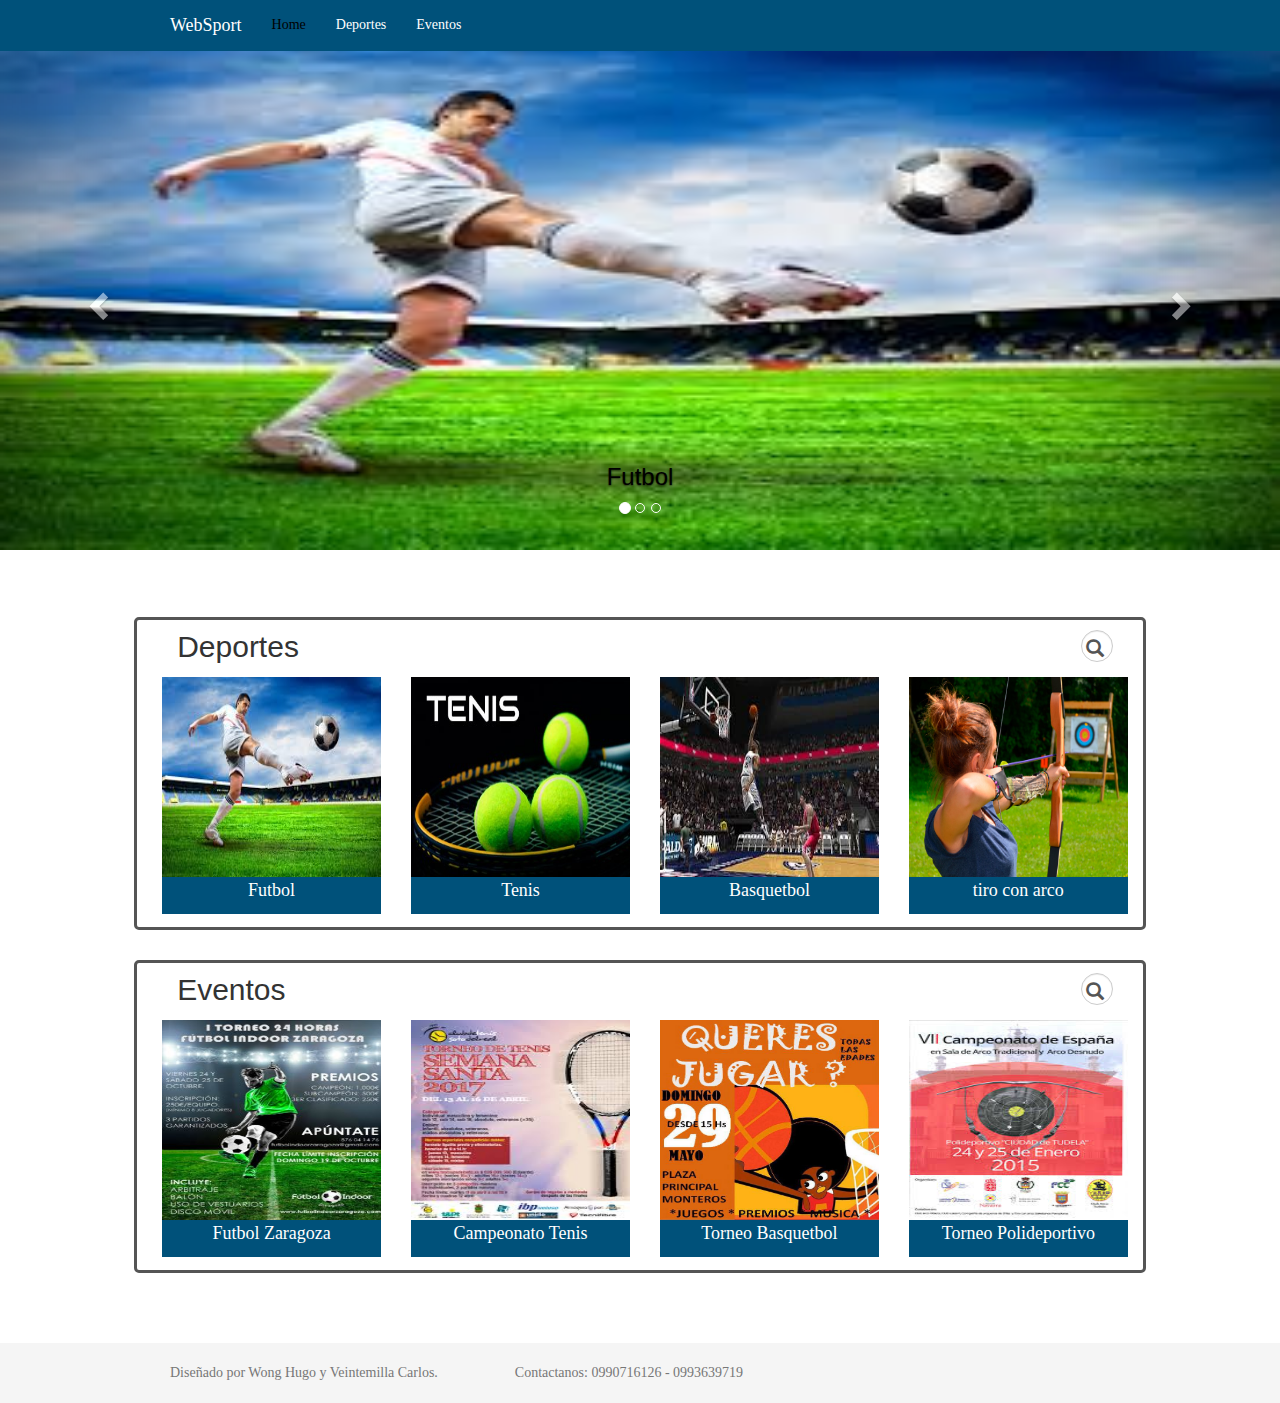
==== index.html @ af7f65c5 "Nuevo Proyecto" ====
<!DOCTYPE html>
<html lang="en">
  <head>
    <meta charset="utf-8">
    <meta http-equiv="X-UA-Compatible" content="IE=edge">
    <meta name="viewport" content="width=device-width, initial-scale=1">
    <!-- The above 3 meta tags *must* come first in the head; any other head content must come *after* these tags -->
    <meta name="author" content="Wong Hugo Bryan, Veintemilla Carlos Eduardo">
    <meta name="description" content="Pagina dedicada a la informacion de diversos deportes">
    <meta name="author" content="">
    <link rel="icon" href="img/favicon.ico">

    <title>WebSport</title>

    <!-- Bootstrap core CSS -->

    <meta name="viewport" content="width=device-width, initial-scale=1">
    <link rel="stylesheet" href="https://maxcdn.bootstrapcdn.com/bootstrap/3.3.7/css/bootstrap.min.css">
    <script src="https://ajax.googleapis.com/ajax/libs/jquery/3.2.1/jquery.min.js"></script>
    <script src="https://maxcdn.bootstrapcdn.com/bootstrap/3.3.7/js/bootstrap.min.js"></script>

    <link href="css/bootstrap.min.css" rel="stylesheet">
    
    <link rel="stylesheet" href="css/navbar-fixed-top.css">
    <link href="css/carousel.css" rel="stylesheet">
    <!-- IE10 viewport hack for Surface/desktop Windows 8 bug -->
    <link href="css/ie10-viewport-bug-workaround.css" rel="stylesheet">

    <!-- Custom styles for this template -->
    <link href="css/blog.css" rel="stylesheet">
    <link href="css/sticky-footer-navbar.css" rel="stylesheet">
    <link href="css/estilo.css" rel="stylesheet">
    <link href="css/buscador.css" rel="stylesheet">

    <!-- Just for debugging purposes. Don't actually copy these 2 lines! -->
    <!--[if lt IE 9]><script src="../../assets/js/ie8-responsive-file-warning.js"></script><![endif]-->
    <script src="js/ie-emulation-modes-warning.js"></script>

    <!-- HTML5 shim and Respond.js for IE8 support of HTML5 elements and media queries -->
    <!--[if lt IE 9]>
      <script src="https://oss.maxcdn.com/html5shiv/3.7.3/html5shiv.min.js"></script>
      <script src="https://oss.maxcdn.com/respond/1.4.2/respond.min.js"></script>
    <![endif]-->
  </head>

  <body>
    <nav class="navbar navbar-default navbar-fixed-top">
      <div class="container">
        <div class="navbar-header">
          <button type="button" class="navbar-toggle collapsed" data-toggle="collapse" data-target="#navbar" aria-expanded="false" aria-controls="navbar">
            <span class="sr-only">Toggle navigation</span>
            <span class="icon-bar"></span>
            <span class="icon-bar"></span>
            <span class="icon-bar"></span>
          </button>
          <a class="navbar-brand" href="index.html">WebSport</a>
        </div>
        <div id="navbar" class="navbar-collapse collapse">
          <ul class="nav navbar-nav">
            <li class="active"><a href="index.html">Home</a></li>
            <li><a href="deportes.html">Deportes</a></li>
            <li><a href="eventos.html">Eventos</a></li>        
          </ul>      
        </div><!--/.nav-collapse -->
      </div>
    </nav>  

  <div id="myCarousel" class="carousel slide" data-ride="carousel">
    <!-- Indicators -->
    <ol class="carousel-indicators">
      <li data-target="#myCarousel" data-slide-to="0" class="active"></li>
      <li data-target="#myCarousel" data-slide-to="1"></li>
      <li data-target="#myCarousel" data-slide-to="2"></li>
    </ol>
    <!-- Wrapper for slides -->
    <div class="carousel-inner">
      <div class="item active">
          
        <img src="img/futbol.jpg" alt="Futbol">
         
        <div class="carousel-caption">
        <a href="futbol.html">  <h3>Futbol</h3> </a>
        </div>
        
      </div>

      <div class="item">
       
        <img src="img/evento-futbol.jpg" alt="Campeonato Futbol Zaragoza">
        <div class="carousel-caption">
         <a href="evento-futbol.html">  <h3>Campeonato Futbol Zaragoza</h3></a>
        </div>
        

      </div>
    
      <div class="item">
        
          <img src="img/tiro-con-arco.jpg" alt="tiro con arco">
          <div class="carousel-caption">
          <a href="tiro-con-arco.html">  <h3>Tiro con arco</h3> </a>
          </div>
        
      </div>
  
    </div>

    <!-- Left and right controls -->
    <a class="left carousel-control" href="#myCarousel" data-slide="prev">
      <span class="glyphicon glyphicon-chevron-left"></span>
      <span class="sr-only">Previous</span>
    </a>
    <a class="right carousel-control" href="#myCarousel" data-slide="next">
      <span class="glyphicon glyphicon-chevron-right"></span>
      <span class="sr-only">Next</span>
    </a>
  </div>


  






    <div class="container-fluid">
      <div class="col-md-10 col-md-offset-1 col-10 col-offset-1 blog-main">
        <div class="blog-post">
          <div class="container-fluid">
            <div class="col-md-6">
              <a href="deportes.html"> <h2 >Deportes</h2></a>
            </div>
            <div class="col-md-4 col-md-offset-2">
              <form action="" class="search-form">
                <div class="form-group has-feedback">
                  <label for="search" class="sr-only">Search</label>
                  <input type="text" class="form-control" name="search" id="search" placeholder="search">
                    <span class="glyphicon glyphicon-search form-control-feedback"></span>
                </div>
              </form>
            </div>
          </div>

          <div class="col-md-3 col-3 ">
            <a href="futbol.html">
              <img src="img/futbol.jpg" alt="futbol">
              <div class="container-fluid marco">
              <p >Futbol</p>
              </div>
            </a>
          </div>

          <div class="col-md-3 col-3">
            <a href="tenis.html">
              <img src="img/tenis.jpg" alt="tenis">
              <div class="container-fluid marco">
              <p >Tenis</p>
              </div>
            </a>
          </div>

          <div class="col-md-3 col-3">
            <a href="basquetbol.html">
              <img src="img/basquetbol.jpg" alt="basquetbol">
              <div class="container-fluid marco">
              <p >Basquetbol</p>
              </div>
            </a>
          </div>

          <div class="col-md-3 col-3">
            <a href="tiro-con-arco.html">
              <img src="img/tiro-con-arco.jpg" alt="tiro con arco">
              <div class="container-fluid marco">
              <p >tiro con arco</p>
              </div>
            </a>
          </div>
  
     
            
        </div>

        <div class="blog-post">
          <div class="container-fluid">
            <div class="col-md-6">
              <a href="eventos.html"> <h2 >Eventos</h2></a>
            </div>
            <div class="col-md-4 col-md-offset-2">
              <form action="" class="search-form">
                <div class="form-group has-feedback">
                  <label for="search" class="sr-only">Search</label>
                  <input type="text" class="form-control" name="search" id="search" placeholder="search">
                    <span class="glyphicon glyphicon-search form-control-feedback"></span>
                </div>
              </form>
            </div>
          </div>

          <div class="col-md-3 col-3">
            <a href="evento-futbol.html">
              <img src="img/evento-futbol.jpg" alt="Campeonato Futbol Zaragoza">
              <div class="container-fluid marco">
              <p >Futbol Zaragoza</p>
              </div>
            </a>
          </div>

          <div class="col-md-3 col-3">
            <a href="#">
              <img src="img/evento-tenis.jpg" alt="evento tenis">
              <div class="container-fluid marco">
              <p >Campeonato Tenis</p>
              </div>
            </a>
          </div>

          <div class="col-md-3 col-3">
            <a href="#">
              <img src="img/evento-basquetbol.jpg" alt="evento basquetbol">
              <div class="container-fluid marco">
              <p>Torneo Basquetbol</p>
              </div>
            </a>
          </div>

          <div class="col-md-3 col-3">
            <a href="#">
              <img src="img/evento-tiro-con-arco.jpg" alt="Torneo Polideportivo">
              <div class="container-fluid marco">
              <p >Torneo Polideportivo</p>
              </div>
            </a>
          </div>
        
            
        </div>
      </div>   
    </div>
        <footer class="footer">
      <div class="container">
        <p class="text-muted">Diseñado por Wong Hugo y Veintemilla Carlos. &emsp;&emsp;&emsp;&emsp;&emsp; Contactanos: 0990716126 - 0993639719</p>
      
      </div>
    </footer>

    


    <!-- Bootstrap core JavaScript
    ================================================== -->
    <!-- Placed at the end of the document so the pages load faster -->
    <script src="https://ajax.googleapis.com/ajax/libs/jquery/1.12.4/jquery.min.js"></script>
    <script>window.jQuery || document.write('<script src="js/vendor/jquery.min.js"><\/script>')</script>
    <script src="js/bootstrap.min.js"></script>
    <!-- IE10 viewport hack for Surface/desktop Windows 8 bug -->
    <script src="js/ie10-viewport-bug-workaround.js"></script>
  </body>
</html>
---- css/navbar-fixed-top.css ----
body {
  min-height: 2000px;
  padding-top: 70px;
}
---- css/carousel.css ----
/* GLOBAL STYLES
-------------------------------------------------- */
/* Padding below the footer and lighter body text */

body {
  padding-bottom: 40px;
  color: #5a5a5a;
}


/* CUSTOMIZE THE NAVBAR
-------------------------------------------------- */

/* Special class on .container surrounding .navbar, used for positioning it into place. */
.navbar-wrapper {
  position: absolute;
  top: 0;
  right: 0;
  left: 0;
  z-index: 20;
}

/* Flip around the padding for proper display in narrow viewports */
.navbar-wrapper > .container {
  padding-right: 0;
  padding-left: 0;
}
.navbar-wrapper .navbar {
  padding-right: 15px;
  padding-left: 15px;
}
.navbar-wrapper .navbar .container {
  width: auto;
}


/* CUSTOMIZE THE CAROUSEL
-------------------------------------------------- */

/* Carousel base class */
.carousel {
  height: 500px;
  margin-bottom: 60px;
}
/* Since positioning the image, we need to help out the caption */
.carousel-caption {
  z-index: 10;
}

/* Declare heights because of positioning of img element */
.carousel .item {
  height: 500px;
  background-color: #777;
}
.carousel-inner > .item > img {
  position: absolute;
  top: 0;
  left: 0;
  min-width: 100%;
  height: 500px;
}


/* MARKETING CONTENT
-------------------------------------------------- */

/* Center align the text within the three columns below the carousel */
.marketing .col-lg-4 {
  margin-bottom: 20px;
  text-align: center;
}
.marketing h2 {
  font-weight: normal;
}
.marketing .col-lg-4 p {
  margin-right: 10px;
  margin-left: 10px;
}


/* Featurettes
------------------------- */

.featurette-divider {
  margin: 80px 0; /* Space out the Bootstrap <hr> more */
}

/* Thin out the marketing headings */
.featurette-heading {
  font-weight: 300;
  line-height: 1;
  letter-spacing: -1px;
}


/* RESPONSIVE CSS
-------------------------------------------------- */

@media (min-width: 768px) {
  /* Navbar positioning foo */
  .navbar-wrapper {
    margin-top: 20px;
  }
  .navbar-wrapper .container {
    padding-right: 15px;
    padding-left: 15px;
  }
  .navbar-wrapper .navbar {
    padding-right: 0;
    padding-left: 0;
  }

  /* The navbar becomes detached from the top, so we round the corners */
  .navbar-wrapper .navbar {
    border-radius: 4px;
  }

  /* Bump up size of carousel content */
  .carousel-caption p {
    margin-bottom: 20px;
    font-size: 21px;
    line-height: 1.4;
  }

  .featurette-heading {
    font-size: 50px;
  }
}

@media (min-width: 992px) {
  .featurette-heading {
    margin-top: 120px;
  }
}
---- css/ie10-viewport-bug-workaround.css ----
/*!
 * IE10 viewport hack for Surface/desktop Windows 8 bug
 * Copyright 2014-2015 Twitter, Inc.
 * Licensed under MIT (https://github.com/twbs/bootstrap/blob/master/LICENSE)
 */

/*
 * See the Getting Started docs for more information:
 * http://getbootstrap.com/getting-started/#support-ie10-width
 */
@-ms-viewport     { width: device-width; }
@-o-viewport      { width: device-width; }
@viewport         { width: device-width; }
---- css/blog.css ----
/*
 * Globals
 */

body {
  font-family: Georgia, "Times New Roman", Times, serif;
  color: #555;
}

h1, .h1,
h2, .h2,
h3, .h3,
h4, .h4,
h5, .h5,
h6, .h6 {
  margin-top: 0;
  font-family: "Helvetica Neue", Helvetica, Arial, sans-serif;
  font-weight: normal;
  color: #333;
}


/*
 * Override Bootstrap's default container.
 */

@media (min-width: 1200px) {
  .container {
    width: 970px;
  }
}


/*
 * Masthead for nav
 */

.blog-masthead {
  background-color: #428bca;
  -webkit-box-shadow: inset 0 -2px 5px rgba(0,0,0,.1);
          box-shadow: inset 0 -2px 5px rgba(0,0,0,.1);
}

/* Nav links */
.blog-nav-item {
  position: relative;
  display: inline-block;
  padding: 10px;
  font-weight: 500;
  color: #cdddeb;
}
.blog-nav-item:hover,
.blog-nav-item:focus {
  color: #fff;
  text-decoration: none;
}

/* Active state gets a caret at the bottom */
.blog-nav .active {
  color: #fff;
}
.blog-nav .active:after {
  position: absolute;
  bottom: 0;
  left: 50%;
  width: 0;
  height: 0;
  margin-left: -5px;
  vertical-align: middle;
  content: " ";
  border-right: 5px solid transparent;
  border-bottom: 5px solid;
  border-left: 5px solid transparent;
}


/*
 * Blog name and description
 */

.blog-header {
  padding-top: 20px;
  padding-bottom: 20px;
}
.blog-title {
  margin-top: 30px;
  margin-bottom: 0;
  font-size: 60px;
  font-weight: normal;
}
.blog-description {
  font-size: 20px;
  color: #999;
}


/*
 * Main column and sidebar layout
 */

.blog-main {
  font-size: 18px;
  line-height: 1.5;
}

/* Sidebar modules for boxing content */
.sidebar-module {
  padding: 15px;
  margin: 0 -15px 15px;
}
.sidebar-module-inset {
  padding: 15px;
  background-color: #f5f5f5;
  border-radius: 4px;
}
.sidebar-module-inset p:last-child,
.sidebar-module-inset ul:last-child,
.sidebar-module-inset ol:last-child {
  margin-bottom: 0;
}


/* Pagination */
.pager {
  margin-bottom: 60px;
  text-align: left;
}
.pager > li > a {
  width: 140px;
  padding: 10px 20px;
  text-align: center;
  border-radius: 30px;
}


/*
 * Blog posts
 */

.blog-post {
  margin-bottom: 60px;
}
.blog-post-title {
  margin-bottom: 5px;
  font-size: 40px;
}
.blog-post-meta {
  margin-bottom: 20px;
  color: #999;
}


/*
 * Footer
 */

.blog-footer {
  padding: 40px 0;
  color: #999;
  text-align: center;
  background-color: #f9f9f9;
  border-top: 1px solid #e5e5e5;
}
.blog-footer p:last-child {
  margin-bottom: 0;
}
---- css/sticky-footer-navbar.css ----
/* Sticky footer styles
-------------------------------------------------- */
html {
  position: relative;
  min-height: 100%;
}
body {
  /* Margin bottom by footer height */
  margin-bottom: 60px;
}
.footer {
  position: absolute;
  bottom: 0;
  width: 100%;
  /* Set the fixed height of the footer here */
  height: 60px;
  background-color: #f5f5f5;
}


/* Custom page CSS
-------------------------------------------------- */
/* Not required for template or sticky footer method. */

body > .container {
  padding: 60px 15px 0;
}
.container .text-muted {
  margin: 20px 0;
}

.footer > .container {
  padding-right: 15px;
  padding-left: 15px;
}

code {
  font-size: 80%;
}
---- css/estilo.css ----
.search-form .form-group {
  float: right !important;
  transition: all 0.35s, border-radius 0s;
  width: 32px;
  height: 32px;
  background-color: #fff;
  box-shadow: 0 1px 1px rgba(0, 0, 0, 0.075) inset;
  border-radius: 25px;
  border: 1px solid #ccc;
}
.search-form .form-group input.form-control {
  padding-right: 20px;
  border: 0 none;
  background: transparent;
  box-shadow: none;
  display:block;
}
.search-form .form-group input.form-control::-webkit-input-placeholder {
  display: none;
}
.search-form .form-group input.form-control:-moz-placeholder {
  /* Firefox 18- */
  display: none;
}
.search-form .form-group input.form-control::-moz-placeholder {
  /* Firefox 19+ */
  display: none;
}
.search-form .form-group input.form-control:-ms-input-placeholder {
  display: none;
}
.search-form .form-group:hover,
.search-form .form-group.hover {
  width: 100%;
  border-radius: 4px 25px 25px 4px;
}

body {
    min-height: 1025px;
    padding-top: 50px;
}
.blog-post{
    border-width: initial;
    border-style: solid;
    border-image: initial;
    margin: auto 0px;
    padding: 0px 0px 250px;
    padding-top: 10px;
    padding-left: 10px;
    border-radius: 5px;
}
.evento, .deporte{
	border-color: #ffffff;
}
.blog-main{
	 margin-top: 30px;
}
.ubicacion{
	 margin-top: 30px;
}
.blog-post {
    margin-bottom: 30px;
}
.carousel {
    margin-bottom: 37px;
}

.navbar{
	background-color: #00517a;
	border-color: #00517a;
}
.navbar-default .navbar-nav>li>a {
    color: white;
}
.navbar-default .navbar-nav>.active>a, .navbar-default .navbar-nav>.active>a:focus, .navbar-default .navbar-nav>.active>a:hover {
    color: black;
    background-color: #00517a;
}

.navbar-default .navbar-brand {
    color: white;
}

.col-md-3 img{
  height: 200px;
  width: 100%;
}
.col-md-3 .container-fluid img{
  height: 235px;
  width: 200px;
}
#mapa {
    position: relative;
    left: 16px;
    top: -25px;
}
.marco{
	background-color: #00517a;
}
.col-md-3 .marco p{
	text-align: center;
	color: white;
}
/**
.carousel{
    top: -21px;
    height: 450px;

}
.item,.carousel-inner{
	height: 450px;
}
**/

h3{
	color:black;
}

.blog-nav-item {
    color: #fbfbfb;
}
p{ text-align: justify;}
.entrenador img{
	width: 150px;
	height: 150px;
	display:block;
margin:auto;
	
}

.entrenador h3{
	text-align: center;
}
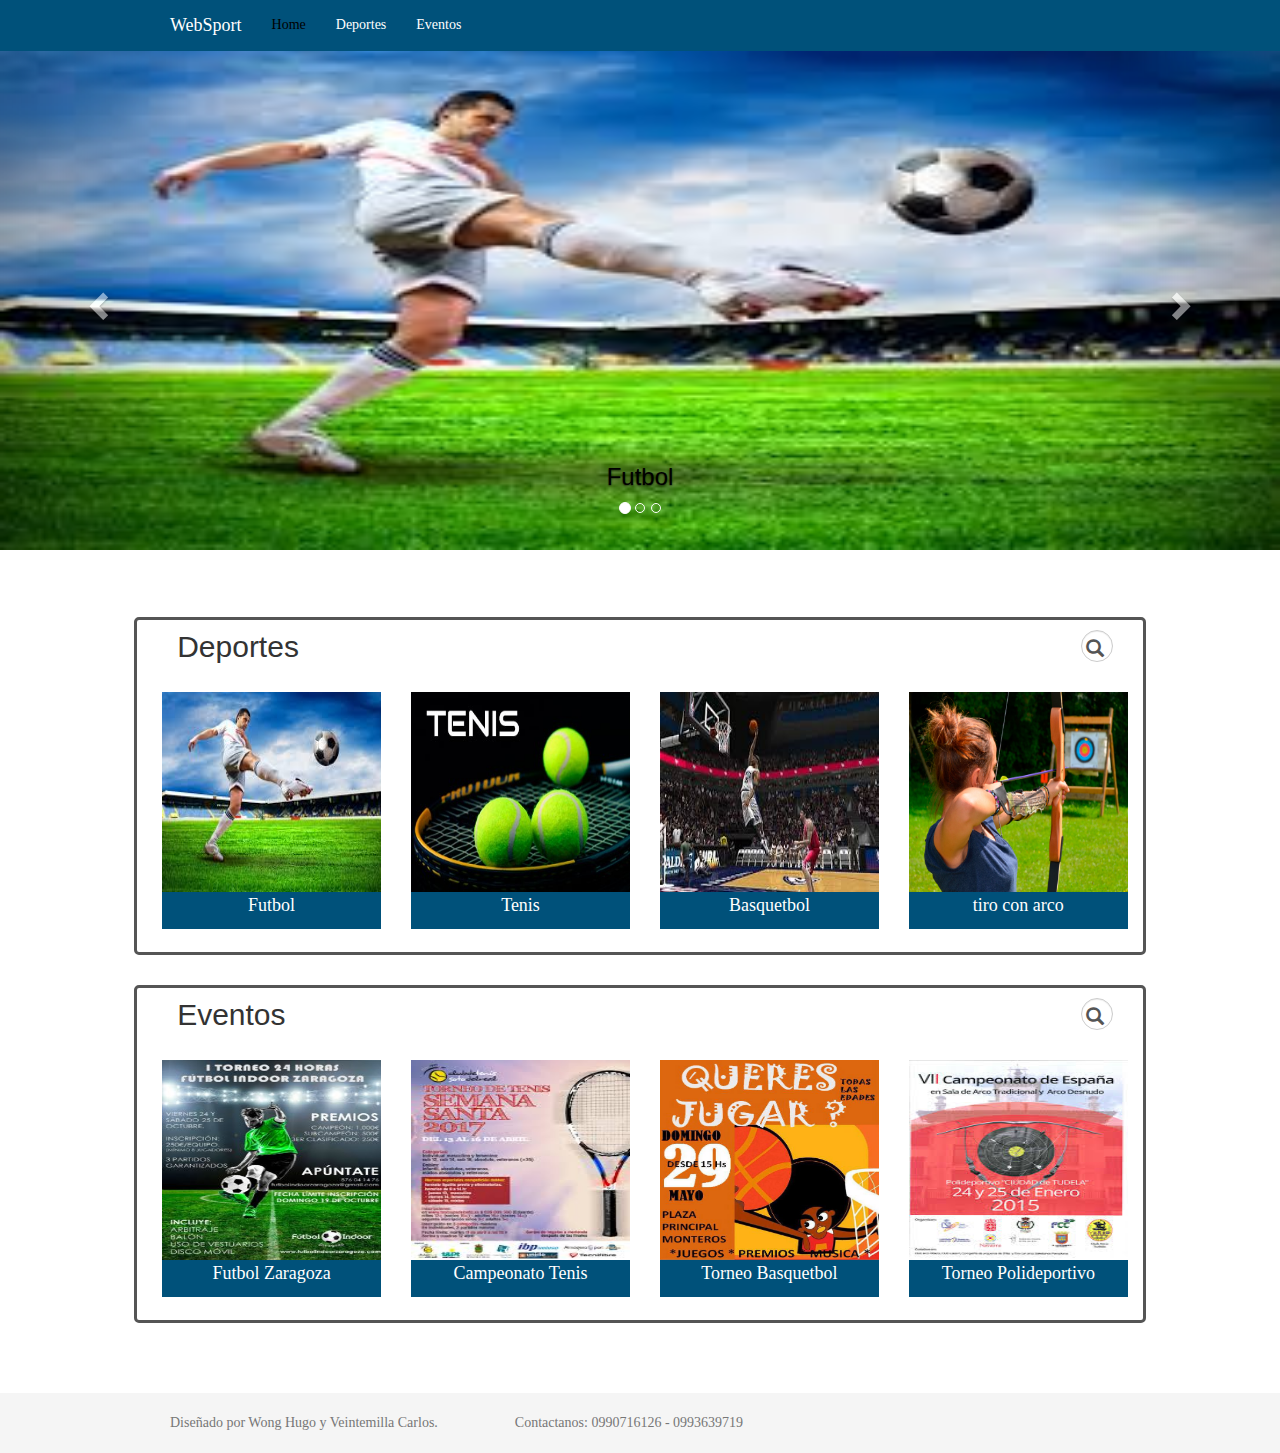
==== commit 65c30e98: "Nuevas actualizaciones json" ====
--- a/index.html
+++ b/index.html
@@ -1,36 +1,36 @@
 <!DOCTYPE html>
 <html lang="en">
   <head>
-    <meta charset="utf-8">
-    <meta http-equiv="X-UA-Compatible" content="IE=edge">
-    <meta name="viewport" content="width=device-width, initial-scale=1">
+    <meta charset="utf-8"></meta>
+    <meta http-equiv="X-UA-Compatible" content="IE=edge"></meta>
+    <meta name="viewport" content="width=device-width, initial-scale=1"></meta>
     <!-- The above 3 meta tags *must* come first in the head; any other head content must come *after* these tags -->
-    <meta name="author" content="Wong Hugo Bryan, Veintemilla Carlos Eduardo">
-    <meta name="description" content="Pagina dedicada a la informacion de diversos deportes">
-    <meta name="author" content="">
-    <link rel="icon" href="img/favicon.ico">
+    <meta name="author" content="Wong Hugo Bryan, Veintemilla Carlos Eduardo"></meta>
+    <meta name="description" content="Pagina dedicada a la informacion de diversos deportes"></meta>
+    <meta name="author" content=""></meta>
+    <link rel="icon" href="img/favicon.ico"></link>
 
     <title>WebSport</title>
 
     <!-- Bootstrap core CSS -->
 
-    <meta name="viewport" content="width=device-width, initial-scale=1">
-    <link rel="stylesheet" href="https://maxcdn.bootstrapcdn.com/bootstrap/3.3.7/css/bootstrap.min.css">
+    <meta name="viewport" content="width=device-width, initial-scale=1"></meta>
+    <link rel="stylesheet" href="https://maxcdn.bootstrapcdn.com/bootstrap/3.3.7/css/bootstrap.min.css"></link>
     <script src="https://ajax.googleapis.com/ajax/libs/jquery/3.2.1/jquery.min.js"></script>
     <script src="https://maxcdn.bootstrapcdn.com/bootstrap/3.3.7/js/bootstrap.min.js"></script>
 
-    <link href="css/bootstrap.min.css" rel="stylesheet">
+    <link href="css/bootstrap.min.css" rel="stylesheet"></link>
     
-    <link rel="stylesheet" href="css/navbar-fixed-top.css">
-    <link href="css/carousel.css" rel="stylesheet">
+    <link rel="stylesheet" href="css/navbar-fixed-top.css"></link>
+    <link href="css/carousel.css" rel="stylesheet"></link>
     <!-- IE10 viewport hack for Surface/desktop Windows 8 bug -->
-    <link href="css/ie10-viewport-bug-workaround.css" rel="stylesheet">
+    <link href="css/ie10-viewport-bug-workaround.css" rel="stylesheet"></link>
 
     <!-- Custom styles for this template -->
-    <link href="css/blog.css" rel="stylesheet">
-    <link href="css/sticky-footer-navbar.css" rel="stylesheet">
-    <link href="css/estilo.css" rel="stylesheet">
-    <link href="css/buscador.css" rel="stylesheet">
+    <link href="css/blog.css" rel="stylesheet"></link>
+    <link href="css/sticky-footer-navbar.css" rel="stylesheet"></link>
+    <link href="css/estilo.css" rel="stylesheet"></link>
+    <link href="css/buscador.css" rel="stylesheet"></link>
 
     <!-- Just for debugging purposes. Don't actually copy these 2 lines! -->
     <!--[if lt IE 9]><script src="../../assets/js/ie8-responsive-file-warning.js"></script><![endif]-->
--- a/css/estilo.css
+++ b/css/estilo.css
@@ -1,3 +1,6 @@
+.col-md-3{
+  margin-top: 15px;
+}
 .search-form .form-group {
   float: right !important;
   transition: all 0.35s, border-radius 0s;
@@ -36,7 +39,7 @@
 }
 
 body {
-    min-height: 1025px;
+    min-height: 1024px;
     padding-top: 50px;
 }
 .blog-post{
@@ -44,7 +47,7 @@
     border-style: solid;
     border-image: initial;
     margin: auto 0px;
-    padding: 0px 0px 250px;
+    padding: 0px 0px 275px;
     padding-top: 10px;
     padding-left: 10px;
     border-radius: 5px;
@@ -130,4 +133,417 @@
 
 .entrenador h3{
 	text-align: center;
-}+}
+
+
+img {
+  display: block;
+}
+
+.gallery {
+  position: relative;
+  z-index: 2;
+  padding: 10px;
+  display: -webkit-box;
+  display: -ms-flexbox;
+  display: flex;
+  -ms-flex-flow: row wrap;
+      flex-flow: row wrap;
+  -webkit-box-pack: justify;
+      -ms-flex-pack: justify;
+          justify-content: space-between;
+  -webkit-transition: all .5s ease-in-out;
+  transition: all .5s ease-in-out;
+}
+.gallery.pop {
+  -webkit-filter: blur(10px);
+          filter: blur(10px);
+}
+.gallery figure {
+  -ms-flex-preferred-size: 33.333%;
+      flex-basis: 33.333%;
+  padding: 10px;
+  overflow: hidden;
+  border-radius: 10px;
+  cursor: pointer;
+}
+.gallery figure img {
+  width: 100%;
+  border-radius: 10px;
+  -webkit-transition: all .3s ease-in-out;
+  transition: all .3s ease-in-out;
+}
+.gallery figure figcaption {
+  display: none;
+}
+
+.popup {
+  position: fixed;
+  z-index: 2;
+  top: 0;
+  left: 0;
+  width: 100%;
+  height: 100%;
+  background: rgba(255, 255, 255, 0.75);
+  opacity: 0;
+  -webkit-transition: opacity .5s ease-in-out .2s;
+  transition: opacity .5s ease-in-out .2s;
+}
+.popup.pop {
+  opacity: 1;
+  -webkit-transition: opacity .2s ease-in-out 0s;
+  transition: opacity .2s ease-in-out 0s;
+}
+.popup.pop figure {
+  margin-top: 0;
+  opacity: 1;
+}
+.popup figure {
+  position: absolute;
+  top: 50%;
+  left: 50%;
+  -webkit-transform: translate(-50%, -50%);
+          transform: translate(-50%, -50%);
+  -webkit-transform-origin: 0 0;
+          transform-origin: 0 0;
+  margin-top: 30px;
+  opacity: 0;
+  -webkit-animation: poppy 500ms linear both;
+          animation: poppy 500ms linear both;
+}
+.popup figure img {
+  position: relative;
+  z-index: 2;
+  border-radius: 15px;
+  box-shadow: 0 1px 5px rgba(0, 0, 0, 0.2), 0 6px 30px rgba(0, 0, 0, 0.4);
+}
+.popup figure figcaption {
+  position: absolute;
+  bottom: 50px;
+  background: -webkit-linear-gradient(top, transparent, rgba(0, 0, 0, 0.78));
+  background: linear-gradient(180deg, transparent, rgba(0, 0, 0, 0.78));
+  z-index: 2;
+  width: 100%;
+  border-radius: 0 0 15px 15px;
+  padding: 100px 20px 20px 20px;
+  color: #fff;
+  font-family: 'Open Sans', sans-serif;
+  font-size: 32px;
+}
+.popup figure figcaption small {
+  font-size: 11px;
+  display: block;
+  text-transform: uppercase;
+  margin-top: 12px;
+  text-indent: 3px;
+  opacity: .7;
+  letter-spacing: 1px;
+}
+.popup figure .shadow {
+  position: relative;
+  z-index: 1;
+  top: -15px;
+  margin: 0 auto;
+  background-position: center bottom;
+  background-repeat: no-repeat;
+  width: 98%;
+  height: 50px;
+  opacity: .6;
+  -webkit-filter: blur(15px) contrast(2);
+          filter: blur(15px) contrast(2);
+}
+.popup .close {
+  position: absolute;
+  z-index: 3;
+  top: 10px;
+  right: 10px;
+  width: 25px;
+  height: 25px;
+  cursor: pointer;
+  background: url(#close);
+  border-radius: 25px;
+  background: rgba(0, 0, 0, 0.1);
+  box-shadow: 0 0 3px rgba(0, 0, 0, 0.2);
+}
+.popup .close svg {
+  width: 100%;
+  height: 100%;
+}
+
+@-webkit-keyframes poppy {
+  0% {
+    -webkit-transform: matrix3d(0, 0, 0, 0, 0, 0, 0, 0, 0, 0, 1, 0, 0, 0, 0, 1);
+            transform: matrix3d(0, 0, 0, 0, 0, 0, 0, 0, 0, 0, 1, 0, 0, 0, 0, 1);
+  }
+  3.4% {
+    -webkit-transform: matrix3d(0.316, 0, 0, 0, 0, 0.407, 0, 0, 0, 0, 1, 0, -94.672, -91.573, 0, 1);
+            transform: matrix3d(0.316, 0, 0, 0, 0, 0.407, 0, 0, 0, 0, 1, 0, -94.672, -91.573, 0, 1);
+  }
+  4.3% {
+    -webkit-transform: matrix3d(0.408, 0, 0, 0, 0, 0.54, 0, 0, 0, 0, 1, 0, -122.527, -121.509, 0, 1);
+            transform: matrix3d(0.408, 0, 0, 0, 0, 0.54, 0, 0, 0, 0, 1, 0, -122.527, -121.509, 0, 1);
+  }
+  4.7% {
+    -webkit-transform: matrix3d(0.45, 0, 0, 0, 0, 0.599, 0, 0, 0, 0, 1, 0, -134.908, -134.843, 0, 1);
+            transform: matrix3d(0.45, 0, 0, 0, 0, 0.599, 0, 0, 0, 0, 1, 0, -134.908, -134.843, 0, 1);
+  }
+  6.81% {
+    -webkit-transform: matrix3d(0.659, 0, 0, 0, 0, 0.893, 0, 0, 0, 0, 1, 0, -197.77, -200.879, 0, 1);
+            transform: matrix3d(0.659, 0, 0, 0, 0, 0.893, 0, 0, 0, 0, 1, 0, -197.77, -200.879, 0, 1);
+  }
+  8.61% {
+    -webkit-transform: matrix3d(0.82, 0, 0, 0, 0, 1.097, 0, 0, 0, 0, 1, 0, -245.972, -246.757, 0, 1);
+            transform: matrix3d(0.82, 0, 0, 0, 0, 1.097, 0, 0, 0, 0, 1, 0, -245.972, -246.757, 0, 1);
+  }
+  9.41% {
+    -webkit-transform: matrix3d(0.883, 0, 0, 0, 0, 1.168, 0, 0, 0, 0, 1, 0, -265.038, -262.804, 0, 1);
+            transform: matrix3d(0.883, 0, 0, 0, 0, 1.168, 0, 0, 0, 0, 1, 0, -265.038, -262.804, 0, 1);
+  }
+  10.21% {
+    -webkit-transform: matrix3d(0.942, 0, 0, 0, 0, 1.226, 0, 0, 0, 0, 1, 0, -282.462, -275.93, 0, 1);
+            transform: matrix3d(0.942, 0, 0, 0, 0, 1.226, 0, 0, 0, 0, 1, 0, -282.462, -275.93, 0, 1);
+  }
+  12.91% {
+    -webkit-transform: matrix3d(1.094, 0, 0, 0, 0, 1.328, 0, 0, 0, 0, 1, 0, -328.332, -298.813, 0, 1);
+            transform: matrix3d(1.094, 0, 0, 0, 0, 1.328, 0, 0, 0, 0, 1, 0, -328.332, -298.813, 0, 1);
+  }
+  13.61% {
+    -webkit-transform: matrix3d(1.123, 0, 0, 0, 0, 1.332, 0, 0, 0, 0, 1, 0, -336.934, -299.783, 0, 1);
+            transform: matrix3d(1.123, 0, 0, 0, 0, 1.332, 0, 0, 0, 0, 1, 0, -336.934, -299.783, 0, 1);
+  }
+  14.11% {
+    -webkit-transform: matrix3d(1.141, 0, 0, 0, 0, 1.331, 0, 0, 0, 0, 1, 0, -342.273, -299.395, 0, 1);
+            transform: matrix3d(1.141, 0, 0, 0, 0, 1.331, 0, 0, 0, 0, 1, 0, -342.273, -299.395, 0, 1);
+  }
+  17.22% {
+    -webkit-transform: matrix3d(1.205, 0, 0, 0, 0, 1.252, 0, 0, 0, 0, 1, 0, -361.606, -281.592, 0, 1);
+            transform: matrix3d(1.205, 0, 0, 0, 0, 1.252, 0, 0, 0, 0, 1, 0, -361.606, -281.592, 0, 1);
+  }
+  17.52% {
+    -webkit-transform: matrix3d(1.208, 0, 0, 0, 0, 1.239, 0, 0, 0, 0, 1, 0, -362.348, -278.88, 0, 1);
+            transform: matrix3d(1.208, 0, 0, 0, 0, 1.239, 0, 0, 0, 0, 1, 0, -362.348, -278.88, 0, 1);
+  }
+  18.72% {
+    -webkit-transform: matrix3d(1.212, 0, 0, 0, 0, 1.187, 0, 0, 0, 0, 1, 0, -363.633, -267.15, 0, 1);
+            transform: matrix3d(1.212, 0, 0, 0, 0, 1.187, 0, 0, 0, 0, 1, 0, -363.633, -267.15, 0, 1);
+  }
+  21.32% {
+    -webkit-transform: matrix3d(1.196, 0, 0, 0, 0, 1.069, 0, 0, 0, 0, 1, 0, -358.864, -240.617, 0, 1);
+            transform: matrix3d(1.196, 0, 0, 0, 0, 1.069, 0, 0, 0, 0, 1, 0, -358.864, -240.617, 0, 1);
+  }
+  24.32% {
+    -webkit-transform: matrix3d(1.151, 0, 0, 0, 0, 0.96, 0, 0, 0, 0, 1, 0, -345.164, -216.073, 0, 1);
+            transform: matrix3d(1.151, 0, 0, 0, 0, 0.96, 0, 0, 0, 0, 1, 0, -345.164, -216.073, 0, 1);
+  }
+  25.23% {
+    -webkit-transform: matrix3d(1.134, 0, 0, 0, 0, 0.938, 0, 0, 0, 0, 1, 0, -340.193, -210.948, 0, 1);
+            transform: matrix3d(1.134, 0, 0, 0, 0, 0.938, 0, 0, 0, 0, 1, 0, -340.193, -210.948, 0, 1);
+  }
+  28.33% {
+    -webkit-transform: matrix3d(1.075, 0, 0, 0, 0, 0.898, 0, 0, 0, 0, 1, 0, -322.647, -202.048, 0, 1);
+            transform: matrix3d(1.075, 0, 0, 0, 0, 0.898, 0, 0, 0, 0, 1, 0, -322.647, -202.048, 0, 1);
+  }
+  29.03% {
+    -webkit-transform: matrix3d(1.063, 0, 0, 0, 0, 0.897, 0, 0, 0, 0, 1, 0, -318.884, -201.771, 0, 1);
+            transform: matrix3d(1.063, 0, 0, 0, 0, 0.897, 0, 0, 0, 0, 1, 0, -318.884, -201.771, 0, 1);
+  }
+  29.93% {
+    -webkit-transform: matrix3d(1.048, 0, 0, 0, 0, 0.899, 0, 0, 0, 0, 1, 0, -314.277, -202.202, 0, 1);
+            transform: matrix3d(1.048, 0, 0, 0, 0, 0.899, 0, 0, 0, 0, 1, 0, -314.277, -202.202, 0, 1);
+  }
+  35.54% {
+    -webkit-transform: matrix3d(0.979, 0, 0, 0, 0, 0.962, 0, 0, 0, 0, 1, 0, -293.828, -216.499, 0, 1);
+            transform: matrix3d(0.979, 0, 0, 0, 0, 0.962, 0, 0, 0, 0, 1, 0, -293.828, -216.499, 0, 1);
+  }
+  36.74% {
+    -webkit-transform: matrix3d(0.972, 0, 0, 0, 0, 0.979, 0, 0, 0, 0, 1, 0, -291.489, -220.242, 0, 1);
+            transform: matrix3d(0.972, 0, 0, 0, 0, 0.979, 0, 0, 0, 0, 1, 0, -291.489, -220.242, 0, 1);
+  }
+  39.44% {
+    -webkit-transform: matrix3d(0.962, 0, 0, 0, 0, 1.01, 0, 0, 0, 0, 1, 0, -288.62, -227.228, 0, 1);
+            transform: matrix3d(0.962, 0, 0, 0, 0, 1.01, 0, 0, 0, 0, 1, 0, -288.62, -227.228, 0, 1);
+  }
+  41.04% {
+    -webkit-transform: matrix3d(0.961, 0, 0, 0, 0, 1.022, 0, 0, 0, 0, 1, 0, -288.247, -229.999, 0, 1);
+            transform: matrix3d(0.961, 0, 0, 0, 0, 1.022, 0, 0, 0, 0, 1, 0, -288.247, -229.999, 0, 1);
+  }
+  44.44% {
+    -webkit-transform: matrix3d(0.966, 0, 0, 0, 0, 1.032, 0, 0, 0, 0, 1, 0, -289.763, -232.215, 0, 1);
+            transform: matrix3d(0.966, 0, 0, 0, 0, 1.032, 0, 0, 0, 0, 1, 0, -289.763, -232.215, 0, 1);
+  }
+  52.15% {
+    -webkit-transform: matrix3d(0.991, 0, 0, 0, 0, 1.006, 0, 0, 0, 0, 1, 0, -297.363, -226.449, 0, 1);
+            transform: matrix3d(0.991, 0, 0, 0, 0, 1.006, 0, 0, 0, 0, 1, 0, -297.363, -226.449, 0, 1);
+  }
+  59.86% {
+    -webkit-transform: matrix3d(1.006, 0, 0, 0, 0, 0.99, 0, 0, 0, 0, 1, 0, -301.813, -222.759, 0, 1);
+            transform: matrix3d(1.006, 0, 0, 0, 0, 0.99, 0, 0, 0, 0, 1, 0, -301.813, -222.759, 0, 1);
+  }
+  61.66% {
+    -webkit-transform: matrix3d(1.007, 0, 0, 0, 0, 0.991, 0, 0, 0, 0, 1, 0, -302.102, -222.926, 0, 1);
+            transform: matrix3d(1.007, 0, 0, 0, 0, 0.991, 0, 0, 0, 0, 1, 0, -302.102, -222.926, 0, 1);
+  }
+  63.26% {
+    -webkit-transform: matrix3d(1.007, 0, 0, 0, 0, 0.992, 0, 0, 0, 0, 1, 0, -302.171, -223.276, 0, 1);
+            transform: matrix3d(1.007, 0, 0, 0, 0, 0.992, 0, 0, 0, 0, 1, 0, -302.171, -223.276, 0, 1);
+  }
+  75.28% {
+    -webkit-transform: matrix3d(1.001, 0, 0, 0, 0, 1.003, 0, 0, 0, 0, 1, 0, -300.341, -225.696, 0, 1);
+            transform: matrix3d(1.001, 0, 0, 0, 0, 1.003, 0, 0, 0, 0, 1, 0, -300.341, -225.696, 0, 1);
+  }
+  83.98% {
+    -webkit-transform: matrix3d(0.999, 0, 0, 0, 0, 1, 0, 0, 0, 0, 1, 0, -299.61, -225.049, 0, 1);
+            transform: matrix3d(0.999, 0, 0, 0, 0, 1, 0, 0, 0, 0, 1, 0, -299.61, -225.049, 0, 1);
+  }
+  85.49% {
+    -webkit-transform: matrix3d(0.999, 0, 0, 0, 0, 1, 0, 0, 0, 0, 1, 0, -299.599, -224.94, 0, 1);
+            transform: matrix3d(0.999, 0, 0, 0, 0, 1, 0, 0, 0, 0, 1, 0, -299.599, -224.94, 0, 1);
+  }
+  90.69% {
+    -webkit-transform: matrix3d(0.999, 0, 0, 0, 0, 0.999, 0, 0, 0, 0, 1, 0, -299.705, -224.784, 0, 1);
+            transform: matrix3d(0.999, 0, 0, 0, 0, 0.999, 0, 0, 0, 0, 1, 0, -299.705, -224.784, 0, 1);
+  }
+  100% {
+    -webkit-transform: matrix3d(1, 0, 0, 0, 0, 1, 0, 0, 0, 0, 1, 0, -300, -225, 0, 1);
+            transform: matrix3d(1, 0, 0, 0, 0, 1, 0, 0, 0, 0, 1, 0, -300, -225, 0, 1);
+  }
+}
+
+@keyframes poppy {
+  0% {
+    -webkit-transform: matrix3d(0, 0, 0, 0, 0, 0, 0, 0, 0, 0, 1, 0, 0, 0, 0, 1);
+            transform: matrix3d(0, 0, 0, 0, 0, 0, 0, 0, 0, 0, 1, 0, 0, 0, 0, 1);
+  }
+  3.4% {
+    -webkit-transform: matrix3d(0.316, 0, 0, 0, 0, 0.407, 0, 0, 0, 0, 1, 0, -94.672, -91.573, 0, 1);
+            transform: matrix3d(0.316, 0, 0, 0, 0, 0.407, 0, 0, 0, 0, 1, 0, -94.672, -91.573, 0, 1);
+  }
+  4.3% {
+    -webkit-transform: matrix3d(0.408, 0, 0, 0, 0, 0.54, 0, 0, 0, 0, 1, 0, -122.527, -121.509, 0, 1);
+            transform: matrix3d(0.408, 0, 0, 0, 0, 0.54, 0, 0, 0, 0, 1, 0, -122.527, -121.509, 0, 1);
+  }
+  4.7% {
+    -webkit-transform: matrix3d(0.45, 0, 0, 0, 0, 0.599, 0, 0, 0, 0, 1, 0, -134.908, -134.843, 0, 1);
+            transform: matrix3d(0.45, 0, 0, 0, 0, 0.599, 0, 0, 0, 0, 1, 0, -134.908, -134.843, 0, 1);
+  }
+  6.81% {
+    -webkit-transform: matrix3d(0.659, 0, 0, 0, 0, 0.893, 0, 0, 0, 0, 1, 0, -197.77, -200.879, 0, 1);
+            transform: matrix3d(0.659, 0, 0, 0, 0, 0.893, 0, 0, 0, 0, 1, 0, -197.77, -200.879, 0, 1);
+  }
+  8.61% {
+    -webkit-transform: matrix3d(0.82, 0, 0, 0, 0, 1.097, 0, 0, 0, 0, 1, 0, -245.972, -246.757, 0, 1);
+            transform: matrix3d(0.82, 0, 0, 0, 0, 1.097, 0, 0, 0, 0, 1, 0, -245.972, -246.757, 0, 1);
+  }
+  9.41% {
+    -webkit-transform: matrix3d(0.883, 0, 0, 0, 0, 1.168, 0, 0, 0, 0, 1, 0, -265.038, -262.804, 0, 1);
+            transform: matrix3d(0.883, 0, 0, 0, 0, 1.168, 0, 0, 0, 0, 1, 0, -265.038, -262.804, 0, 1);
+  }
+  10.21% {
+    -webkit-transform: matrix3d(0.942, 0, 0, 0, 0, 1.226, 0, 0, 0, 0, 1, 0, -282.462, -275.93, 0, 1);
+            transform: matrix3d(0.942, 0, 0, 0, 0, 1.226, 0, 0, 0, 0, 1, 0, -282.462, -275.93, 0, 1);
+  }
+  12.91% {
+    -webkit-transform: matrix3d(1.094, 0, 0, 0, 0, 1.328, 0, 0, 0, 0, 1, 0, -328.332, -298.813, 0, 1);
+            transform: matrix3d(1.094, 0, 0, 0, 0, 1.328, 0, 0, 0, 0, 1, 0, -328.332, -298.813, 0, 1);
+  }
+  13.61% {
+    -webkit-transform: matrix3d(1.123, 0, 0, 0, 0, 1.332, 0, 0, 0, 0, 1, 0, -336.934, -299.783, 0, 1);
+            transform: matrix3d(1.123, 0, 0, 0, 0, 1.332, 0, 0, 0, 0, 1, 0, -336.934, -299.783, 0, 1);
+  }
+  14.11% {
+    -webkit-transform: matrix3d(1.141, 0, 0, 0, 0, 1.331, 0, 0, 0, 0, 1, 0, -342.273, -299.395, 0, 1);
+            transform: matrix3d(1.141, 0, 0, 0, 0, 1.331, 0, 0, 0, 0, 1, 0, -342.273, -299.395, 0, 1);
+  }
+  17.22% {
+    -webkit-transform: matrix3d(1.205, 0, 0, 0, 0, 1.252, 0, 0, 0, 0, 1, 0, -361.606, -281.592, 0, 1);
+            transform: matrix3d(1.205, 0, 0, 0, 0, 1.252, 0, 0, 0, 0, 1, 0, -361.606, -281.592, 0, 1);
+  }
+  17.52% {
+    -webkit-transform: matrix3d(1.208, 0, 0, 0, 0, 1.239, 0, 0, 0, 0, 1, 0, -362.348, -278.88, 0, 1);
+            transform: matrix3d(1.208, 0, 0, 0, 0, 1.239, 0, 0, 0, 0, 1, 0, -362.348, -278.88, 0, 1);
+  }
+  18.72% {
+    -webkit-transform: matrix3d(1.212, 0, 0, 0, 0, 1.187, 0, 0, 0, 0, 1, 0, -363.633, -267.15, 0, 1);
+            transform: matrix3d(1.212, 0, 0, 0, 0, 1.187, 0, 0, 0, 0, 1, 0, -363.633, -267.15, 0, 1);
+  }
+  21.32% {
+    -webkit-transform: matrix3d(1.196, 0, 0, 0, 0, 1.069, 0, 0, 0, 0, 1, 0, -358.864, -240.617, 0, 1);
+            transform: matrix3d(1.196, 0, 0, 0, 0, 1.069, 0, 0, 0, 0, 1, 0, -358.864, -240.617, 0, 1);
+  }
+  24.32% {
+    -webkit-transform: matrix3d(1.151, 0, 0, 0, 0, 0.96, 0, 0, 0, 0, 1, 0, -345.164, -216.073, 0, 1);
+            transform: matrix3d(1.151, 0, 0, 0, 0, 0.96, 0, 0, 0, 0, 1, 0, -345.164, -216.073, 0, 1);
+  }
+  25.23% {
+    -webkit-transform: matrix3d(1.134, 0, 0, 0, 0, 0.938, 0, 0, 0, 0, 1, 0, -340.193, -210.948, 0, 1);
+            transform: matrix3d(1.134, 0, 0, 0, 0, 0.938, 0, 0, 0, 0, 1, 0, -340.193, -210.948, 0, 1);
+  }
+  28.33% {
+    -webkit-transform: matrix3d(1.075, 0, 0, 0, 0, 0.898, 0, 0, 0, 0, 1, 0, -322.647, -202.048, 0, 1);
+            transform: matrix3d(1.075, 0, 0, 0, 0, 0.898, 0, 0, 0, 0, 1, 0, -322.647, -202.048, 0, 1);
+  }
+  29.03% {
+    -webkit-transform: matrix3d(1.063, 0, 0, 0, 0, 0.897, 0, 0, 0, 0, 1, 0, -318.884, -201.771, 0, 1);
+            transform: matrix3d(1.063, 0, 0, 0, 0, 0.897, 0, 0, 0, 0, 1, 0, -318.884, -201.771, 0, 1);
+  }
+  29.93% {
+    -webkit-transform: matrix3d(1.048, 0, 0, 0, 0, 0.899, 0, 0, 0, 0, 1, 0, -314.277, -202.202, 0, 1);
+            transform: matrix3d(1.048, 0, 0, 0, 0, 0.899, 0, 0, 0, 0, 1, 0, -314.277, -202.202, 0, 1);
+  }
+  35.54% {
+    -webkit-transform: matrix3d(0.979, 0, 0, 0, 0, 0.962, 0, 0, 0, 0, 1, 0, -293.828, -216.499, 0, 1);
+            transform: matrix3d(0.979, 0, 0, 0, 0, 0.962, 0, 0, 0, 0, 1, 0, -293.828, -216.499, 0, 1);
+  }
+  36.74% {
+    -webkit-transform: matrix3d(0.972, 0, 0, 0, 0, 0.979, 0, 0, 0, 0, 1, 0, -291.489, -220.242, 0, 1);
+            transform: matrix3d(0.972, 0, 0, 0, 0, 0.979, 0, 0, 0, 0, 1, 0, -291.489, -220.242, 0, 1);
+  }
+  39.44% {
+    -webkit-transform: matrix3d(0.962, 0, 0, 0, 0, 1.01, 0, 0, 0, 0, 1, 0, -288.62, -227.228, 0, 1);
+            transform: matrix3d(0.962, 0, 0, 0, 0, 1.01, 0, 0, 0, 0, 1, 0, -288.62, -227.228, 0, 1);
+  }
+  41.04% {
+    -webkit-transform: matrix3d(0.961, 0, 0, 0, 0, 1.022, 0, 0, 0, 0, 1, 0, -288.247, -229.999, 0, 1);
+            transform: matrix3d(0.961, 0, 0, 0, 0, 1.022, 0, 0, 0, 0, 1, 0, -288.247, -229.999, 0, 1);
+  }
+  44.44% {
+    -webkit-transform: matrix3d(0.966, 0, 0, 0, 0, 1.032, 0, 0, 0, 0, 1, 0, -289.763, -232.215, 0, 1);
+            transform: matrix3d(0.966, 0, 0, 0, 0, 1.032, 0, 0, 0, 0, 1, 0, -289.763, -232.215, 0, 1);
+  }
+  52.15% {
+    -webkit-transform: matrix3d(0.991, 0, 0, 0, 0, 1.006, 0, 0, 0, 0, 1, 0, -297.363, -226.449, 0, 1);
+            transform: matrix3d(0.991, 0, 0, 0, 0, 1.006, 0, 0, 0, 0, 1, 0, -297.363, -226.449, 0, 1);
+  }
+  59.86% {
+    -webkit-transform: matrix3d(1.006, 0, 0, 0, 0, 0.99, 0, 0, 0, 0, 1, 0, -301.813, -222.759, 0, 1);
+            transform: matrix3d(1.006, 0, 0, 0, 0, 0.99, 0, 0, 0, 0, 1, 0, -301.813, -222.759, 0, 1);
+  }
+  61.66% {
+    -webkit-transform: matrix3d(1.007, 0, 0, 0, 0, 0.991, 0, 0, 0, 0, 1, 0, -302.102, -222.926, 0, 1);
+            transform: matrix3d(1.007, 0, 0, 0, 0, 0.991, 0, 0, 0, 0, 1, 0, -302.102, -222.926, 0, 1);
+  }
+  63.26% {
+    -webkit-transform: matrix3d(1.007, 0, 0, 0, 0, 0.992, 0, 0, 0, 0, 1, 0, -302.171, -223.276, 0, 1);
+            transform: matrix3d(1.007, 0, 0, 0, 0, 0.992, 0, 0, 0, 0, 1, 0, -302.171, -223.276, 0, 1);
+  }
+  75.28% {
+    -webkit-transform: matrix3d(1.001, 0, 0, 0, 0, 1.003, 0, 0, 0, 0, 1, 0, -300.341, -225.696, 0, 1);
+            transform: matrix3d(1.001, 0, 0, 0, 0, 1.003, 0, 0, 0, 0, 1, 0, -300.341, -225.696, 0, 1);
+  }
+  83.98% {
+    -webkit-transform: matrix3d(0.999, 0, 0, 0, 0, 1, 0, 0, 0, 0, 1, 0, -299.61, -225.049, 0, 1);
+            transform: matrix3d(0.999, 0, 0, 0, 0, 1, 0, 0, 0, 0, 1, 0, -299.61, -225.049, 0, 1);
+  }
+  85.49% {
+    -webkit-transform: matrix3d(0.999, 0, 0, 0, 0, 1, 0, 0, 0, 0, 1, 0, -299.599, -224.94, 0, 1);
+            transform: matrix3d(0.999, 0, 0, 0, 0, 1, 0, 0, 0, 0, 1, 0, -299.599, -224.94, 0, 1);
+  }
+  90.69% {
+    -webkit-transform: matrix3d(0.999, 0, 0, 0, 0, 0.999, 0, 0, 0, 0, 1, 0, -299.705, -224.784, 0, 1);
+            transform: matrix3d(0.999, 0, 0, 0, 0, 0.999, 0, 0, 0, 0, 1, 0, -299.705, -224.784, 0, 1);
+  }
+  100% {
+    -webkit-transform: matrix3d(1, 0, 0, 0, 0, 1, 0, 0, 0, 0, 1, 0, -300, -225, 0, 1);
+            transform: matrix3d(1, 0, 0, 0, 0, 1, 0, 0, 0, 0, 1, 0, -300, -225, 0, 1);
+  }
+}
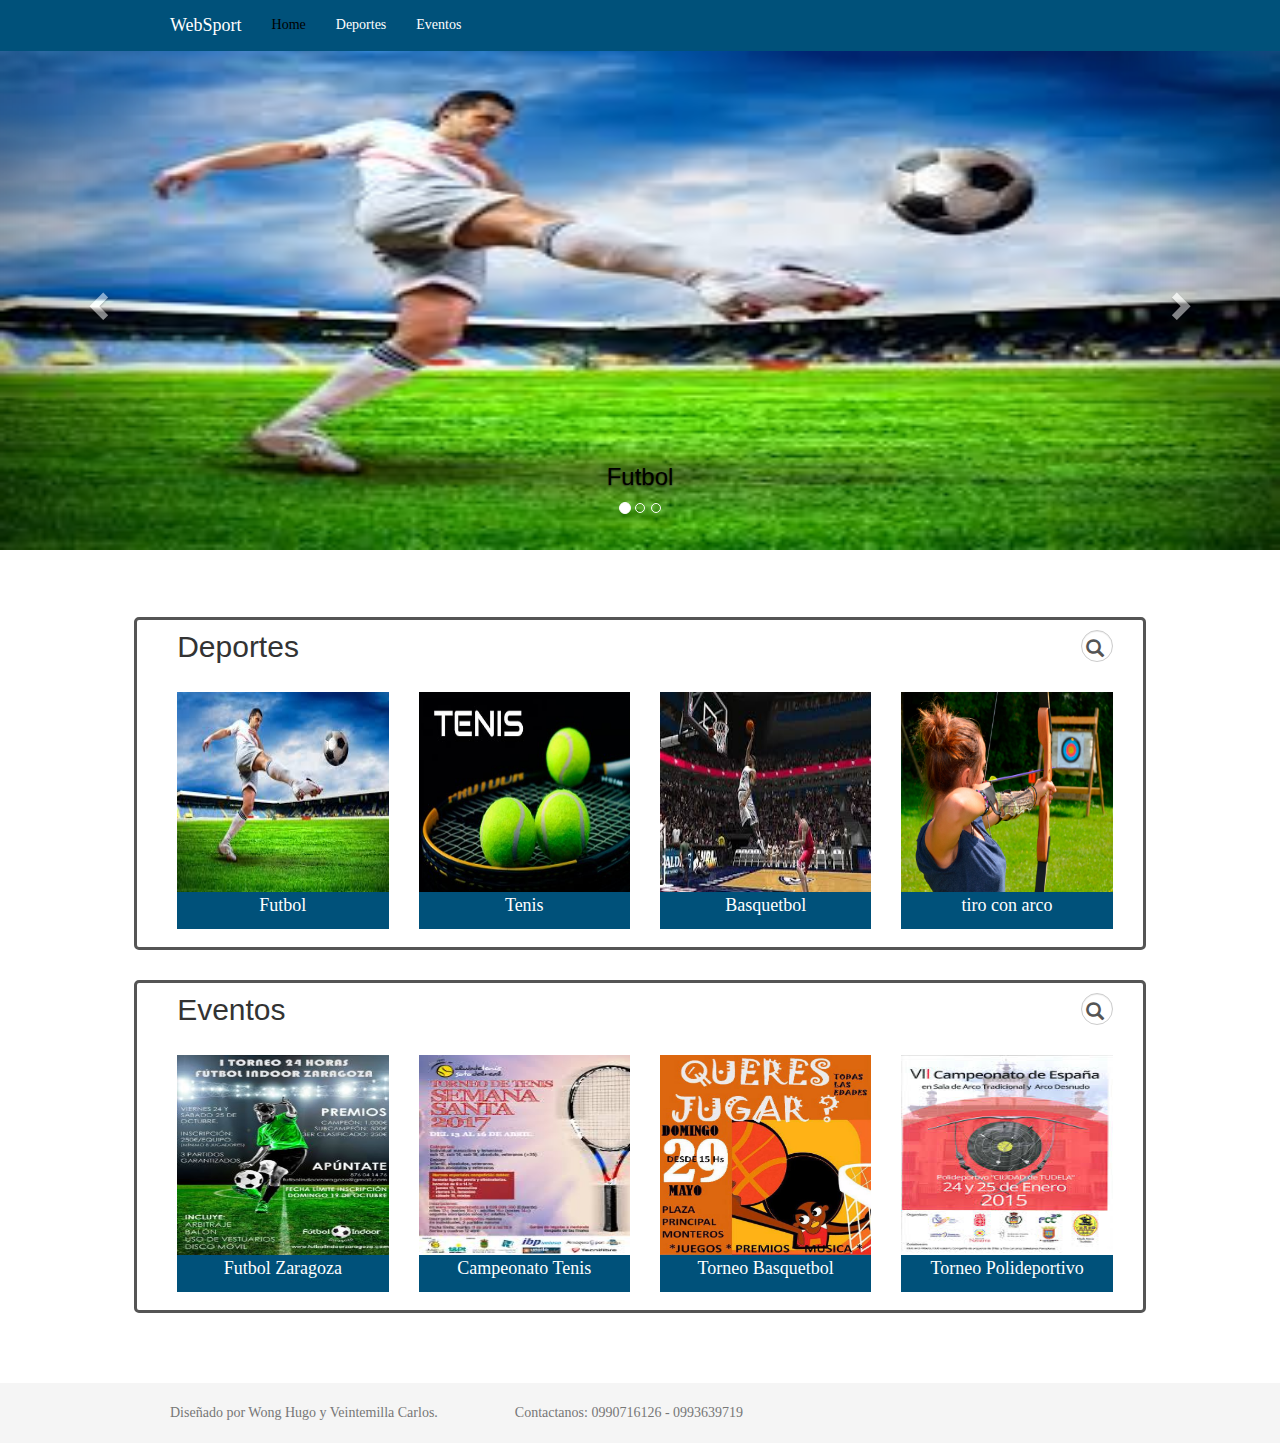
==== commit 3efa9af6: "nuevas modificaciones" ====
--- a/index.html
+++ b/index.html
@@ -141,7 +141,7 @@
               </form>
             </div>
           </div>
-
+          <div class="container-fluid">    
           <div class="col-md-3 col-3 ">
             <a href="futbol.html">
               <img src="img/futbol.jpg" alt="futbol">
@@ -177,6 +177,7 @@
               </div>
             </a>
           </div>
+        </div>
   
      
             
@@ -197,7 +198,7 @@
               </form>
             </div>
           </div>
-
+          <div class="container-fluid">
           <div class="col-md-3 col-3">
             <a href="evento-futbol.html">
               <img src="img/evento-futbol.jpg" alt="Campeonato Futbol Zaragoza">
@@ -233,6 +234,7 @@
               </div>
             </a>
           </div>
+        </div>
         
             
         </div>
--- a/css/estilo.css
+++ b/css/estilo.css
@@ -47,7 +47,7 @@
     border-style: solid;
     border-image: initial;
     margin: auto 0px;
-    padding: 0px 0px 275px;
+    padding: 0em 0em 1em;
     padding-top: 10px;
     padding-left: 10px;
     border-radius: 5px;
@@ -547,3 +547,26 @@
             transform: matrix3d(1, 0, 0, 0, 0, 1, 0, 0, 0, 0, 1, 0, -300, -225, 0, 1);
   }
 }
+
+@media (max-width: 650px)   {
+  .ocultar {
+    display:none;
+    display: none;
+}
+.blog-post{
+ 
+    padding: 0px 0px 1em;
+   
+}
+}
+@media (max-height: 650px)   {
+  .ocultar {
+    display:none;
+    display: none;
+}
+.blog-post{
+
+    padding: 0px 0px 1em;
+   
+}
+}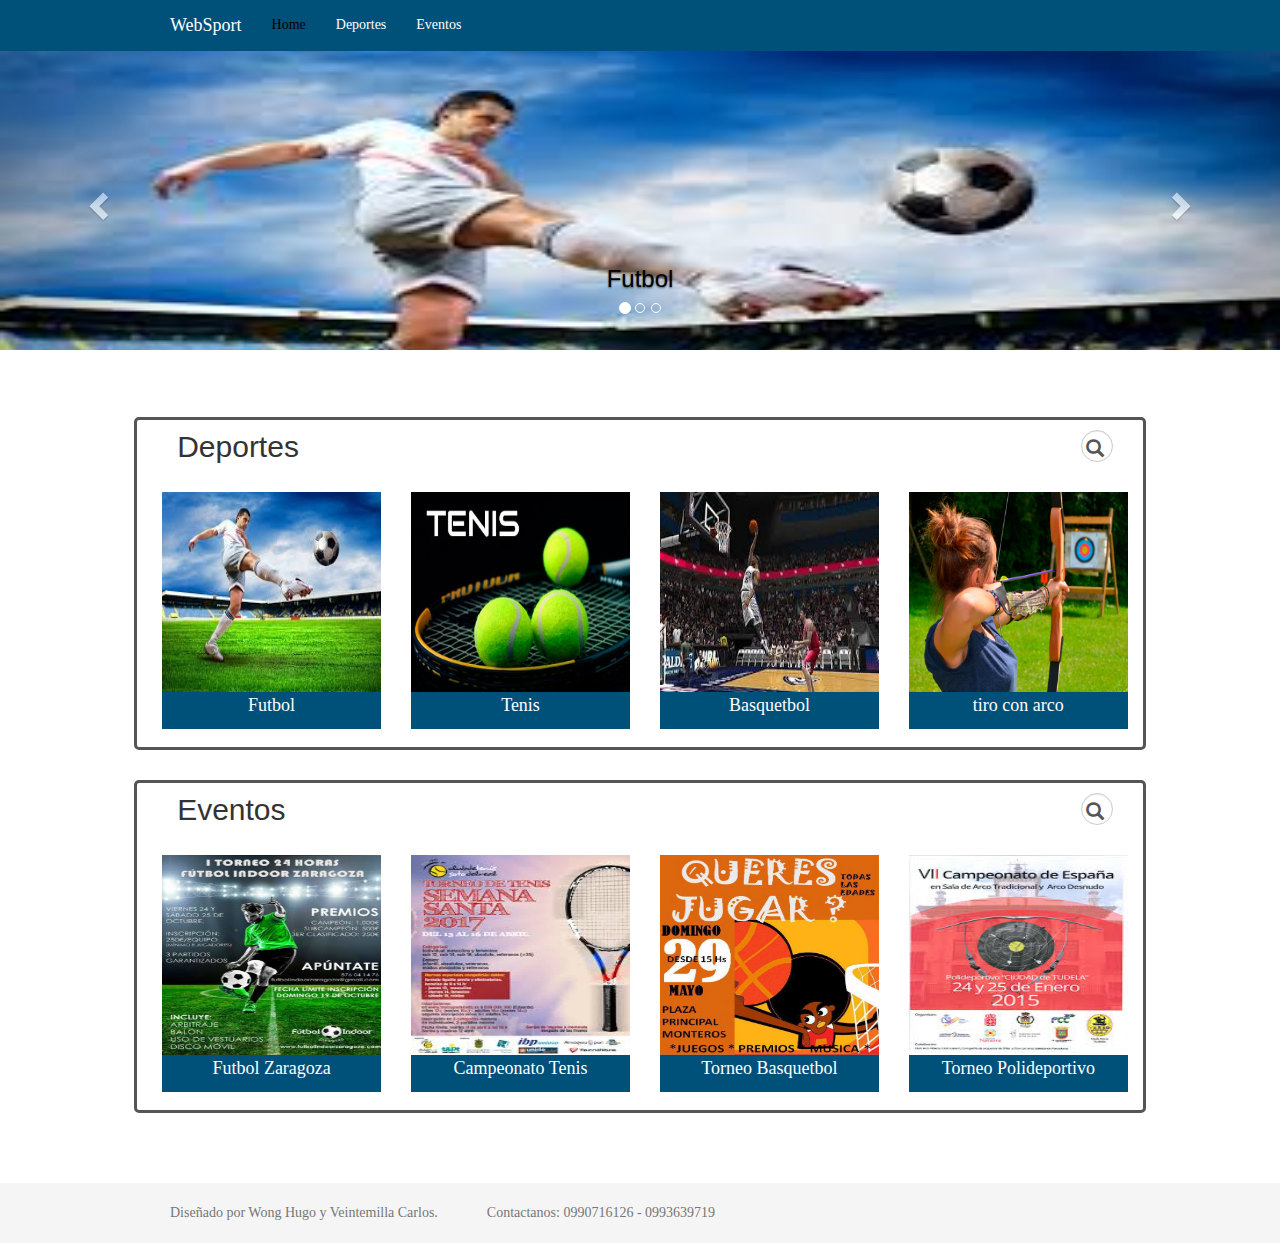
==== commit e2d993b3: "nuevos cambios" ====
--- a/index.html
+++ b/index.html
@@ -141,8 +141,9 @@
               </form>
             </div>
           </div>
-          <div class="container-fluid">    
-          <div class="col-md-3 col-3 ">
+          <div class="container-fluid">   
+          <div class="row"> 
+          <div class="col-md-3 col-xs-6 col-sm-3 col-3">
             <a href="futbol.html">
               <img src="img/futbol.jpg" alt="futbol">
               <div class="container-fluid marco">
@@ -151,7 +152,7 @@
             </a>
           </div>
 
-          <div class="col-md-3 col-3">
+          <div class="col-md-3 col-xs-6 col-sm-3 col-3">
             <a href="tenis.html">
               <img src="img/tenis.jpg" alt="tenis">
               <div class="container-fluid marco">
@@ -160,7 +161,7 @@
             </a>
           </div>
 
-          <div class="col-md-3 col-3">
+          <div class="col-md-3 col-xs-6 col-sm-3 col-3">
             <a href="basquetbol.html">
               <img src="img/basquetbol.jpg" alt="basquetbol">
               <div class="container-fluid marco">
@@ -169,7 +170,7 @@
             </a>
           </div>
 
-          <div class="col-md-3 col-3">
+          <div class="col-md-3 col-xs-6 col-sm-3 col-3">
             <a href="tiro-con-arco.html">
               <img src="img/tiro-con-arco.jpg" alt="tiro con arco">
               <div class="container-fluid marco">
@@ -178,6 +179,7 @@
             </a>
           </div>
         </div>
+      </div>
   
      
             
@@ -199,7 +201,8 @@
             </div>
           </div>
           <div class="container-fluid">
-          <div class="col-md-3 col-3">
+           <div class="row"> 
+          <div class="col-md-3 col-xs-6 col-sm-3 col-3">
             <a href="evento-futbol.html">
               <img src="img/evento-futbol.jpg" alt="Campeonato Futbol Zaragoza">
               <div class="container-fluid marco">
@@ -208,7 +211,7 @@
             </a>
           </div>
 
-          <div class="col-md-3 col-3">
+          <div class="col-md-3 col-xs-6 col-sm-3 col-3">
             <a href="#">
               <img src="img/evento-tenis.jpg" alt="evento tenis">
               <div class="container-fluid marco">
@@ -217,7 +220,7 @@
             </a>
           </div>
 
-          <div class="col-md-3 col-3">
+          <div class="col-md-3 col-xs-6 col-sm-3 col-3">
             <a href="#">
               <img src="img/evento-basquetbol.jpg" alt="evento basquetbol">
               <div class="container-fluid marco">
@@ -226,7 +229,7 @@
             </a>
           </div>
 
-          <div class="col-md-3 col-3">
+          <div class="col-md-3 col-xs-6 col-sm-3 col-3">
             <a href="#">
               <img src="img/evento-tiro-con-arco.jpg" alt="Torneo Polideportivo">
               <div class="container-fluid marco">
@@ -234,6 +237,7 @@
               </div>
             </a>
           </div>
+        </div>
         </div>
         
             
@@ -242,7 +246,7 @@
     </div>
         <footer class="footer">
       <div class="container">
-        <p class="text-muted">Diseñado por Wong Hugo y Veintemilla Carlos. &emsp;&emsp;&emsp;&emsp;&emsp; Contactanos: 0990716126 - 0993639719</p>
+        <p class="text-muted">Diseñado por Wong Hugo y Veintemilla Carlos. &emsp;&emsp;&emsp; Contactanos: 0990716126 - 0993639719</p>
       
       </div>
     </footer>
--- a/css/estilo.css
+++ b/css/estilo.css
@@ -104,16 +104,18 @@
 	text-align: center;
 	color: white;
 }
-/**
+.carousel-caption{
+  top: 14em;
+}
 .carousel{
-    top: -21px;
-    height: 450px;
+   
+    height: 300px;
 
 }
 .item,.carousel-inner{
-	height: 450px;
+	height: 300px;
 }
-**/
+
 
 h3{
 	color:black;
@@ -136,419 +138,14 @@
 }
 
 
-img {
-  display: block;
+.gallery
+{
+    display: inline-block;
+    margin-top: 20px;
 }
 
-.gallery {
-  position: relative;
-  z-index: 2;
-  padding: 10px;
-  display: -webkit-box;
-  display: -ms-flexbox;
-  display: flex;
-  -ms-flex-flow: row wrap;
-      flex-flow: row wrap;
-  -webkit-box-pack: justify;
-      -ms-flex-pack: justify;
-          justify-content: space-between;
-  -webkit-transition: all .5s ease-in-out;
-  transition: all .5s ease-in-out;
-}
-.gallery.pop {
-  -webkit-filter: blur(10px);
-          filter: blur(10px);
-}
-.gallery figure {
-  -ms-flex-preferred-size: 33.333%;
-      flex-basis: 33.333%;
-  padding: 10px;
-  overflow: hidden;
-  border-radius: 10px;
-  cursor: pointer;
-}
-.gallery figure img {
-  width: 100%;
-  border-radius: 10px;
-  -webkit-transition: all .3s ease-in-out;
-  transition: all .3s ease-in-out;
-}
-.gallery figure figcaption {
-  display: none;
-}
 
-.popup {
-  position: fixed;
-  z-index: 2;
-  top: 0;
-  left: 0;
-  width: 100%;
-  height: 100%;
-  background: rgba(255, 255, 255, 0.75);
-  opacity: 0;
-  -webkit-transition: opacity .5s ease-in-out .2s;
-  transition: opacity .5s ease-in-out .2s;
-}
-.popup.pop {
-  opacity: 1;
-  -webkit-transition: opacity .2s ease-in-out 0s;
-  transition: opacity .2s ease-in-out 0s;
-}
-.popup.pop figure {
-  margin-top: 0;
-  opacity: 1;
-}
-.popup figure {
-  position: absolute;
-  top: 50%;
-  left: 50%;
-  -webkit-transform: translate(-50%, -50%);
-          transform: translate(-50%, -50%);
-  -webkit-transform-origin: 0 0;
-          transform-origin: 0 0;
-  margin-top: 30px;
-  opacity: 0;
-  -webkit-animation: poppy 500ms linear both;
-          animation: poppy 500ms linear both;
-}
-.popup figure img {
-  position: relative;
-  z-index: 2;
-  border-radius: 15px;
-  box-shadow: 0 1px 5px rgba(0, 0, 0, 0.2), 0 6px 30px rgba(0, 0, 0, 0.4);
-}
-.popup figure figcaption {
-  position: absolute;
-  bottom: 50px;
-  background: -webkit-linear-gradient(top, transparent, rgba(0, 0, 0, 0.78));
-  background: linear-gradient(180deg, transparent, rgba(0, 0, 0, 0.78));
-  z-index: 2;
-  width: 100%;
-  border-radius: 0 0 15px 15px;
-  padding: 100px 20px 20px 20px;
-  color: #fff;
-  font-family: 'Open Sans', sans-serif;
-  font-size: 32px;
-}
-.popup figure figcaption small {
-  font-size: 11px;
-  display: block;
-  text-transform: uppercase;
-  margin-top: 12px;
-  text-indent: 3px;
-  opacity: .7;
-  letter-spacing: 1px;
-}
-.popup figure .shadow {
-  position: relative;
-  z-index: 1;
-  top: -15px;
-  margin: 0 auto;
-  background-position: center bottom;
-  background-repeat: no-repeat;
-  width: 98%;
-  height: 50px;
-  opacity: .6;
-  -webkit-filter: blur(15px) contrast(2);
-          filter: blur(15px) contrast(2);
-}
-.popup .close {
-  position: absolute;
-  z-index: 3;
-  top: 10px;
-  right: 10px;
-  width: 25px;
-  height: 25px;
-  cursor: pointer;
-  background: url(#close);
-  border-radius: 25px;
-  background: rgba(0, 0, 0, 0.1);
-  box-shadow: 0 0 3px rgba(0, 0, 0, 0.2);
-}
-.popup .close svg {
-  width: 100%;
-  height: 100%;
-}
-
-@-webkit-keyframes poppy {
-  0% {
-    -webkit-transform: matrix3d(0, 0, 0, 0, 0, 0, 0, 0, 0, 0, 1, 0, 0, 0, 0, 1);
-            transform: matrix3d(0, 0, 0, 0, 0, 0, 0, 0, 0, 0, 1, 0, 0, 0, 0, 1);
-  }
-  3.4% {
-    -webkit-transform: matrix3d(0.316, 0, 0, 0, 0, 0.407, 0, 0, 0, 0, 1, 0, -94.672, -91.573, 0, 1);
-            transform: matrix3d(0.316, 0, 0, 0, 0, 0.407, 0, 0, 0, 0, 1, 0, -94.672, -91.573, 0, 1);
-  }
-  4.3% {
-    -webkit-transform: matrix3d(0.408, 0, 0, 0, 0, 0.54, 0, 0, 0, 0, 1, 0, -122.527, -121.509, 0, 1);
-            transform: matrix3d(0.408, 0, 0, 0, 0, 0.54, 0, 0, 0, 0, 1, 0, -122.527, -121.509, 0, 1);
-  }
-  4.7% {
-    -webkit-transform: matrix3d(0.45, 0, 0, 0, 0, 0.599, 0, 0, 0, 0, 1, 0, -134.908, -134.843, 0, 1);
-            transform: matrix3d(0.45, 0, 0, 0, 0, 0.599, 0, 0, 0, 0, 1, 0, -134.908, -134.843, 0, 1);
-  }
-  6.81% {
-    -webkit-transform: matrix3d(0.659, 0, 0, 0, 0, 0.893, 0, 0, 0, 0, 1, 0, -197.77, -200.879, 0, 1);
-            transform: matrix3d(0.659, 0, 0, 0, 0, 0.893, 0, 0, 0, 0, 1, 0, -197.77, -200.879, 0, 1);
-  }
-  8.61% {
-    -webkit-transform: matrix3d(0.82, 0, 0, 0, 0, 1.097, 0, 0, 0, 0, 1, 0, -245.972, -246.757, 0, 1);
-            transform: matrix3d(0.82, 0, 0, 0, 0, 1.097, 0, 0, 0, 0, 1, 0, -245.972, -246.757, 0, 1);
-  }
-  9.41% {
-    -webkit-transform: matrix3d(0.883, 0, 0, 0, 0, 1.168, 0, 0, 0, 0, 1, 0, -265.038, -262.804, 0, 1);
-            transform: matrix3d(0.883, 0, 0, 0, 0, 1.168, 0, 0, 0, 0, 1, 0, -265.038, -262.804, 0, 1);
-  }
-  10.21% {
-    -webkit-transform: matrix3d(0.942, 0, 0, 0, 0, 1.226, 0, 0, 0, 0, 1, 0, -282.462, -275.93, 0, 1);
-            transform: matrix3d(0.942, 0, 0, 0, 0, 1.226, 0, 0, 0, 0, 1, 0, -282.462, -275.93, 0, 1);
-  }
-  12.91% {
-    -webkit-transform: matrix3d(1.094, 0, 0, 0, 0, 1.328, 0, 0, 0, 0, 1, 0, -328.332, -298.813, 0, 1);
-            transform: matrix3d(1.094, 0, 0, 0, 0, 1.328, 0, 0, 0, 0, 1, 0, -328.332, -298.813, 0, 1);
-  }
-  13.61% {
-    -webkit-transform: matrix3d(1.123, 0, 0, 0, 0, 1.332, 0, 0, 0, 0, 1, 0, -336.934, -299.783, 0, 1);
-            transform: matrix3d(1.123, 0, 0, 0, 0, 1.332, 0, 0, 0, 0, 1, 0, -336.934, -299.783, 0, 1);
-  }
-  14.11% {
-    -webkit-transform: matrix3d(1.141, 0, 0, 0, 0, 1.331, 0, 0, 0, 0, 1, 0, -342.273, -299.395, 0, 1);
-            transform: matrix3d(1.141, 0, 0, 0, 0, 1.331, 0, 0, 0, 0, 1, 0, -342.273, -299.395, 0, 1);
-  }
-  17.22% {
-    -webkit-transform: matrix3d(1.205, 0, 0, 0, 0, 1.252, 0, 0, 0, 0, 1, 0, -361.606, -281.592, 0, 1);
-            transform: matrix3d(1.205, 0, 0, 0, 0, 1.252, 0, 0, 0, 0, 1, 0, -361.606, -281.592, 0, 1);
-  }
-  17.52% {
-    -webkit-transform: matrix3d(1.208, 0, 0, 0, 0, 1.239, 0, 0, 0, 0, 1, 0, -362.348, -278.88, 0, 1);
-            transform: matrix3d(1.208, 0, 0, 0, 0, 1.239, 0, 0, 0, 0, 1, 0, -362.348, -278.88, 0, 1);
-  }
-  18.72% {
-    -webkit-transform: matrix3d(1.212, 0, 0, 0, 0, 1.187, 0, 0, 0, 0, 1, 0, -363.633, -267.15, 0, 1);
-            transform: matrix3d(1.212, 0, 0, 0, 0, 1.187, 0, 0, 0, 0, 1, 0, -363.633, -267.15, 0, 1);
-  }
-  21.32% {
-    -webkit-transform: matrix3d(1.196, 0, 0, 0, 0, 1.069, 0, 0, 0, 0, 1, 0, -358.864, -240.617, 0, 1);
-            transform: matrix3d(1.196, 0, 0, 0, 0, 1.069, 0, 0, 0, 0, 1, 0, -358.864, -240.617, 0, 1);
-  }
-  24.32% {
-    -webkit-transform: matrix3d(1.151, 0, 0, 0, 0, 0.96, 0, 0, 0, 0, 1, 0, -345.164, -216.073, 0, 1);
-            transform: matrix3d(1.151, 0, 0, 0, 0, 0.96, 0, 0, 0, 0, 1, 0, -345.164, -216.073, 0, 1);
-  }
-  25.23% {
-    -webkit-transform: matrix3d(1.134, 0, 0, 0, 0, 0.938, 0, 0, 0, 0, 1, 0, -340.193, -210.948, 0, 1);
-            transform: matrix3d(1.134, 0, 0, 0, 0, 0.938, 0, 0, 0, 0, 1, 0, -340.193, -210.948, 0, 1);
-  }
-  28.33% {
-    -webkit-transform: matrix3d(1.075, 0, 0, 0, 0, 0.898, 0, 0, 0, 0, 1, 0, -322.647, -202.048, 0, 1);
-            transform: matrix3d(1.075, 0, 0, 0, 0, 0.898, 0, 0, 0, 0, 1, 0, -322.647, -202.048, 0, 1);
-  }
-  29.03% {
-    -webkit-transform: matrix3d(1.063, 0, 0, 0, 0, 0.897, 0, 0, 0, 0, 1, 0, -318.884, -201.771, 0, 1);
-            transform: matrix3d(1.063, 0, 0, 0, 0, 0.897, 0, 0, 0, 0, 1, 0, -318.884, -201.771, 0, 1);
-  }
-  29.93% {
-    -webkit-transform: matrix3d(1.048, 0, 0, 0, 0, 0.899, 0, 0, 0, 0, 1, 0, -314.277, -202.202, 0, 1);
-            transform: matrix3d(1.048, 0, 0, 0, 0, 0.899, 0, 0, 0, 0, 1, 0, -314.277, -202.202, 0, 1);
-  }
-  35.54% {
-    -webkit-transform: matrix3d(0.979, 0, 0, 0, 0, 0.962, 0, 0, 0, 0, 1, 0, -293.828, -216.499, 0, 1);
-            transform: matrix3d(0.979, 0, 0, 0, 0, 0.962, 0, 0, 0, 0, 1, 0, -293.828, -216.499, 0, 1);
-  }
-  36.74% {
-    -webkit-transform: matrix3d(0.972, 0, 0, 0, 0, 0.979, 0, 0, 0, 0, 1, 0, -291.489, -220.242, 0, 1);
-            transform: matrix3d(0.972, 0, 0, 0, 0, 0.979, 0, 0, 0, 0, 1, 0, -291.489, -220.242, 0, 1);
-  }
-  39.44% {
-    -webkit-transform: matrix3d(0.962, 0, 0, 0, 0, 1.01, 0, 0, 0, 0, 1, 0, -288.62, -227.228, 0, 1);
-            transform: matrix3d(0.962, 0, 0, 0, 0, 1.01, 0, 0, 0, 0, 1, 0, -288.62, -227.228, 0, 1);
-  }
-  41.04% {
-    -webkit-transform: matrix3d(0.961, 0, 0, 0, 0, 1.022, 0, 0, 0, 0, 1, 0, -288.247, -229.999, 0, 1);
-            transform: matrix3d(0.961, 0, 0, 0, 0, 1.022, 0, 0, 0, 0, 1, 0, -288.247, -229.999, 0, 1);
-  }
-  44.44% {
-    -webkit-transform: matrix3d(0.966, 0, 0, 0, 0, 1.032, 0, 0, 0, 0, 1, 0, -289.763, -232.215, 0, 1);
-            transform: matrix3d(0.966, 0, 0, 0, 0, 1.032, 0, 0, 0, 0, 1, 0, -289.763, -232.215, 0, 1);
-  }
-  52.15% {
-    -webkit-transform: matrix3d(0.991, 0, 0, 0, 0, 1.006, 0, 0, 0, 0, 1, 0, -297.363, -226.449, 0, 1);
-            transform: matrix3d(0.991, 0, 0, 0, 0, 1.006, 0, 0, 0, 0, 1, 0, -297.363, -226.449, 0, 1);
-  }
-  59.86% {
-    -webkit-transform: matrix3d(1.006, 0, 0, 0, 0, 0.99, 0, 0, 0, 0, 1, 0, -301.813, -222.759, 0, 1);
-            transform: matrix3d(1.006, 0, 0, 0, 0, 0.99, 0, 0, 0, 0, 1, 0, -301.813, -222.759, 0, 1);
-  }
-  61.66% {
-    -webkit-transform: matrix3d(1.007, 0, 0, 0, 0, 0.991, 0, 0, 0, 0, 1, 0, -302.102, -222.926, 0, 1);
-            transform: matrix3d(1.007, 0, 0, 0, 0, 0.991, 0, 0, 0, 0, 1, 0, -302.102, -222.926, 0, 1);
-  }
-  63.26% {
-    -webkit-transform: matrix3d(1.007, 0, 0, 0, 0, 0.992, 0, 0, 0, 0, 1, 0, -302.171, -223.276, 0, 1);
-            transform: matrix3d(1.007, 0, 0, 0, 0, 0.992, 0, 0, 0, 0, 1, 0, -302.171, -223.276, 0, 1);
-  }
-  75.28% {
-    -webkit-transform: matrix3d(1.001, 0, 0, 0, 0, 1.003, 0, 0, 0, 0, 1, 0, -300.341, -225.696, 0, 1);
-            transform: matrix3d(1.001, 0, 0, 0, 0, 1.003, 0, 0, 0, 0, 1, 0, -300.341, -225.696, 0, 1);
-  }
-  83.98% {
-    -webkit-transform: matrix3d(0.999, 0, 0, 0, 0, 1, 0, 0, 0, 0, 1, 0, -299.61, -225.049, 0, 1);
-            transform: matrix3d(0.999, 0, 0, 0, 0, 1, 0, 0, 0, 0, 1, 0, -299.61, -225.049, 0, 1);
-  }
-  85.49% {
-    -webkit-transform: matrix3d(0.999, 0, 0, 0, 0, 1, 0, 0, 0, 0, 1, 0, -299.599, -224.94, 0, 1);
-            transform: matrix3d(0.999, 0, 0, 0, 0, 1, 0, 0, 0, 0, 1, 0, -299.599, -224.94, 0, 1);
-  }
-  90.69% {
-    -webkit-transform: matrix3d(0.999, 0, 0, 0, 0, 0.999, 0, 0, 0, 0, 1, 0, -299.705, -224.784, 0, 1);
-            transform: matrix3d(0.999, 0, 0, 0, 0, 0.999, 0, 0, 0, 0, 1, 0, -299.705, -224.784, 0, 1);
-  }
-  100% {
-    -webkit-transform: matrix3d(1, 0, 0, 0, 0, 1, 0, 0, 0, 0, 1, 0, -300, -225, 0, 1);
-            transform: matrix3d(1, 0, 0, 0, 0, 1, 0, 0, 0, 0, 1, 0, -300, -225, 0, 1);
-  }
-}
-
-@keyframes poppy {
-  0% {
-    -webkit-transform: matrix3d(0, 0, 0, 0, 0, 0, 0, 0, 0, 0, 1, 0, 0, 0, 0, 1);
-            transform: matrix3d(0, 0, 0, 0, 0, 0, 0, 0, 0, 0, 1, 0, 0, 0, 0, 1);
-  }
-  3.4% {
-    -webkit-transform: matrix3d(0.316, 0, 0, 0, 0, 0.407, 0, 0, 0, 0, 1, 0, -94.672, -91.573, 0, 1);
-            transform: matrix3d(0.316, 0, 0, 0, 0, 0.407, 0, 0, 0, 0, 1, 0, -94.672, -91.573, 0, 1);
-  }
-  4.3% {
-    -webkit-transform: matrix3d(0.408, 0, 0, 0, 0, 0.54, 0, 0, 0, 0, 1, 0, -122.527, -121.509, 0, 1);
-            transform: matrix3d(0.408, 0, 0, 0, 0, 0.54, 0, 0, 0, 0, 1, 0, -122.527, -121.509, 0, 1);
-  }
-  4.7% {
-    -webkit-transform: matrix3d(0.45, 0, 0, 0, 0, 0.599, 0, 0, 0, 0, 1, 0, -134.908, -134.843, 0, 1);
-            transform: matrix3d(0.45, 0, 0, 0, 0, 0.599, 0, 0, 0, 0, 1, 0, -134.908, -134.843, 0, 1);
-  }
-  6.81% {
-    -webkit-transform: matrix3d(0.659, 0, 0, 0, 0, 0.893, 0, 0, 0, 0, 1, 0, -197.77, -200.879, 0, 1);
-            transform: matrix3d(0.659, 0, 0, 0, 0, 0.893, 0, 0, 0, 0, 1, 0, -197.77, -200.879, 0, 1);
-  }
-  8.61% {
-    -webkit-transform: matrix3d(0.82, 0, 0, 0, 0, 1.097, 0, 0, 0, 0, 1, 0, -245.972, -246.757, 0, 1);
-            transform: matrix3d(0.82, 0, 0, 0, 0, 1.097, 0, 0, 0, 0, 1, 0, -245.972, -246.757, 0, 1);
-  }
-  9.41% {
-    -webkit-transform: matrix3d(0.883, 0, 0, 0, 0, 1.168, 0, 0, 0, 0, 1, 0, -265.038, -262.804, 0, 1);
-            transform: matrix3d(0.883, 0, 0, 0, 0, 1.168, 0, 0, 0, 0, 1, 0, -265.038, -262.804, 0, 1);
-  }
-  10.21% {
-    -webkit-transform: matrix3d(0.942, 0, 0, 0, 0, 1.226, 0, 0, 0, 0, 1, 0, -282.462, -275.93, 0, 1);
-            transform: matrix3d(0.942, 0, 0, 0, 0, 1.226, 0, 0, 0, 0, 1, 0, -282.462, -275.93, 0, 1);
-  }
-  12.91% {
-    -webkit-transform: matrix3d(1.094, 0, 0, 0, 0, 1.328, 0, 0, 0, 0, 1, 0, -328.332, -298.813, 0, 1);
-            transform: matrix3d(1.094, 0, 0, 0, 0, 1.328, 0, 0, 0, 0, 1, 0, -328.332, -298.813, 0, 1);
-  }
-  13.61% {
-    -webkit-transform: matrix3d(1.123, 0, 0, 0, 0, 1.332, 0, 0, 0, 0, 1, 0, -336.934, -299.783, 0, 1);
-            transform: matrix3d(1.123, 0, 0, 0, 0, 1.332, 0, 0, 0, 0, 1, 0, -336.934, -299.783, 0, 1);
-  }
-  14.11% {
-    -webkit-transform: matrix3d(1.141, 0, 0, 0, 0, 1.331, 0, 0, 0, 0, 1, 0, -342.273, -299.395, 0, 1);
-            transform: matrix3d(1.141, 0, 0, 0, 0, 1.331, 0, 0, 0, 0, 1, 0, -342.273, -299.395, 0, 1);
-  }
-  17.22% {
-    -webkit-transform: matrix3d(1.205, 0, 0, 0, 0, 1.252, 0, 0, 0, 0, 1, 0, -361.606, -281.592, 0, 1);
-            transform: matrix3d(1.205, 0, 0, 0, 0, 1.252, 0, 0, 0, 0, 1, 0, -361.606, -281.592, 0, 1);
-  }
-  17.52% {
-    -webkit-transform: matrix3d(1.208, 0, 0, 0, 0, 1.239, 0, 0, 0, 0, 1, 0, -362.348, -278.88, 0, 1);
-            transform: matrix3d(1.208, 0, 0, 0, 0, 1.239, 0, 0, 0, 0, 1, 0, -362.348, -278.88, 0, 1);
-  }
-  18.72% {
-    -webkit-transform: matrix3d(1.212, 0, 0, 0, 0, 1.187, 0, 0, 0, 0, 1, 0, -363.633, -267.15, 0, 1);
-            transform: matrix3d(1.212, 0, 0, 0, 0, 1.187, 0, 0, 0, 0, 1, 0, -363.633, -267.15, 0, 1);
-  }
-  21.32% {
-    -webkit-transform: matrix3d(1.196, 0, 0, 0, 0, 1.069, 0, 0, 0, 0, 1, 0, -358.864, -240.617, 0, 1);
-            transform: matrix3d(1.196, 0, 0, 0, 0, 1.069, 0, 0, 0, 0, 1, 0, -358.864, -240.617, 0, 1);
-  }
-  24.32% {
-    -webkit-transform: matrix3d(1.151, 0, 0, 0, 0, 0.96, 0, 0, 0, 0, 1, 0, -345.164, -216.073, 0, 1);
-            transform: matrix3d(1.151, 0, 0, 0, 0, 0.96, 0, 0, 0, 0, 1, 0, -345.164, -216.073, 0, 1);
-  }
-  25.23% {
-    -webkit-transform: matrix3d(1.134, 0, 0, 0, 0, 0.938, 0, 0, 0, 0, 1, 0, -340.193, -210.948, 0, 1);
-            transform: matrix3d(1.134, 0, 0, 0, 0, 0.938, 0, 0, 0, 0, 1, 0, -340.193, -210.948, 0, 1);
-  }
-  28.33% {
-    -webkit-transform: matrix3d(1.075, 0, 0, 0, 0, 0.898, 0, 0, 0, 0, 1, 0, -322.647, -202.048, 0, 1);
-            transform: matrix3d(1.075, 0, 0, 0, 0, 0.898, 0, 0, 0, 0, 1, 0, -322.647, -202.048, 0, 1);
-  }
-  29.03% {
-    -webkit-transform: matrix3d(1.063, 0, 0, 0, 0, 0.897, 0, 0, 0, 0, 1, 0, -318.884, -201.771, 0, 1);
-            transform: matrix3d(1.063, 0, 0, 0, 0, 0.897, 0, 0, 0, 0, 1, 0, -318.884, -201.771, 0, 1);
-  }
-  29.93% {
-    -webkit-transform: matrix3d(1.048, 0, 0, 0, 0, 0.899, 0, 0, 0, 0, 1, 0, -314.277, -202.202, 0, 1);
-            transform: matrix3d(1.048, 0, 0, 0, 0, 0.899, 0, 0, 0, 0, 1, 0, -314.277, -202.202, 0, 1);
-  }
-  35.54% {
-    -webkit-transform: matrix3d(0.979, 0, 0, 0, 0, 0.962, 0, 0, 0, 0, 1, 0, -293.828, -216.499, 0, 1);
-            transform: matrix3d(0.979, 0, 0, 0, 0, 0.962, 0, 0, 0, 0, 1, 0, -293.828, -216.499, 0, 1);
-  }
-  36.74% {
-    -webkit-transform: matrix3d(0.972, 0, 0, 0, 0, 0.979, 0, 0, 0, 0, 1, 0, -291.489, -220.242, 0, 1);
-            transform: matrix3d(0.972, 0, 0, 0, 0, 0.979, 0, 0, 0, 0, 1, 0, -291.489, -220.242, 0, 1);
-  }
-  39.44% {
-    -webkit-transform: matrix3d(0.962, 0, 0, 0, 0, 1.01, 0, 0, 0, 0, 1, 0, -288.62, -227.228, 0, 1);
-            transform: matrix3d(0.962, 0, 0, 0, 0, 1.01, 0, 0, 0, 0, 1, 0, -288.62, -227.228, 0, 1);
-  }
-  41.04% {
-    -webkit-transform: matrix3d(0.961, 0, 0, 0, 0, 1.022, 0, 0, 0, 0, 1, 0, -288.247, -229.999, 0, 1);
-            transform: matrix3d(0.961, 0, 0, 0, 0, 1.022, 0, 0, 0, 0, 1, 0, -288.247, -229.999, 0, 1);
-  }
-  44.44% {
-    -webkit-transform: matrix3d(0.966, 0, 0, 0, 0, 1.032, 0, 0, 0, 0, 1, 0, -289.763, -232.215, 0, 1);
-            transform: matrix3d(0.966, 0, 0, 0, 0, 1.032, 0, 0, 0, 0, 1, 0, -289.763, -232.215, 0, 1);
-  }
-  52.15% {
-    -webkit-transform: matrix3d(0.991, 0, 0, 0, 0, 1.006, 0, 0, 0, 0, 1, 0, -297.363, -226.449, 0, 1);
-            transform: matrix3d(0.991, 0, 0, 0, 0, 1.006, 0, 0, 0, 0, 1, 0, -297.363, -226.449, 0, 1);
-  }
-  59.86% {
-    -webkit-transform: matrix3d(1.006, 0, 0, 0, 0, 0.99, 0, 0, 0, 0, 1, 0, -301.813, -222.759, 0, 1);
-            transform: matrix3d(1.006, 0, 0, 0, 0, 0.99, 0, 0, 0, 0, 1, 0, -301.813, -222.759, 0, 1);
-  }
-  61.66% {
-    -webkit-transform: matrix3d(1.007, 0, 0, 0, 0, 0.991, 0, 0, 0, 0, 1, 0, -302.102, -222.926, 0, 1);
-            transform: matrix3d(1.007, 0, 0, 0, 0, 0.991, 0, 0, 0, 0, 1, 0, -302.102, -222.926, 0, 1);
-  }
-  63.26% {
-    -webkit-transform: matrix3d(1.007, 0, 0, 0, 0, 0.992, 0, 0, 0, 0, 1, 0, -302.171, -223.276, 0, 1);
-            transform: matrix3d(1.007, 0, 0, 0, 0, 0.992, 0, 0, 0, 0, 1, 0, -302.171, -223.276, 0, 1);
-  }
-  75.28% {
-    -webkit-transform: matrix3d(1.001, 0, 0, 0, 0, 1.003, 0, 0, 0, 0, 1, 0, -300.341, -225.696, 0, 1);
-            transform: matrix3d(1.001, 0, 0, 0, 0, 1.003, 0, 0, 0, 0, 1, 0, -300.341, -225.696, 0, 1);
-  }
-  83.98% {
-    -webkit-transform: matrix3d(0.999, 0, 0, 0, 0, 1, 0, 0, 0, 0, 1, 0, -299.61, -225.049, 0, 1);
-            transform: matrix3d(0.999, 0, 0, 0, 0, 1, 0, 0, 0, 0, 1, 0, -299.61, -225.049, 0, 1);
-  }
-  85.49% {
-    -webkit-transform: matrix3d(0.999, 0, 0, 0, 0, 1, 0, 0, 0, 0, 1, 0, -299.599, -224.94, 0, 1);
-            transform: matrix3d(0.999, 0, 0, 0, 0, 1, 0, 0, 0, 0, 1, 0, -299.599, -224.94, 0, 1);
-  }
-  90.69% {
-    -webkit-transform: matrix3d(0.999, 0, 0, 0, 0, 0.999, 0, 0, 0, 0, 1, 0, -299.705, -224.784, 0, 1);
-            transform: matrix3d(0.999, 0, 0, 0, 0, 0.999, 0, 0, 0, 0, 1, 0, -299.705, -224.784, 0, 1);
-  }
-  100% {
-    -webkit-transform: matrix3d(1, 0, 0, 0, 0, 1, 0, 0, 0, 0, 1, 0, -300, -225, 0, 1);
-            transform: matrix3d(1, 0, 0, 0, 0, 1, 0, 0, 0, 0, 1, 0, -300, -225, 0, 1);
-  }
-}
-
-@media (max-width: 650px)   {
+@media screen and (max-width: 650px)   {
   .ocultar {
     display:none;
     display: none;
@@ -556,10 +153,12 @@
 .blog-post{
  
     padding: 0px 0px 1em;
-   
 }
+.col-md-3 img {
+    height: 100px;
+    width: 100%;
 }
-@media (max-height: 650px)   {
+@media screen and (max-height: 650px)   {
   .ocultar {
     display:none;
     display: none;
@@ -569,4 +168,17 @@
     padding: 0px 0px 1em;
    
 }
-}+.col-md-3 img {
+    height: 100px;
+    width: 100%;
+}
+@media screen and (max-width: 388px){
+  .marco p{
+    font-size: 10px;
+  }
+}
+@media screen and (max-width: 486px){
+  .marco p{
+    font-size: 10px;
+  }
+}
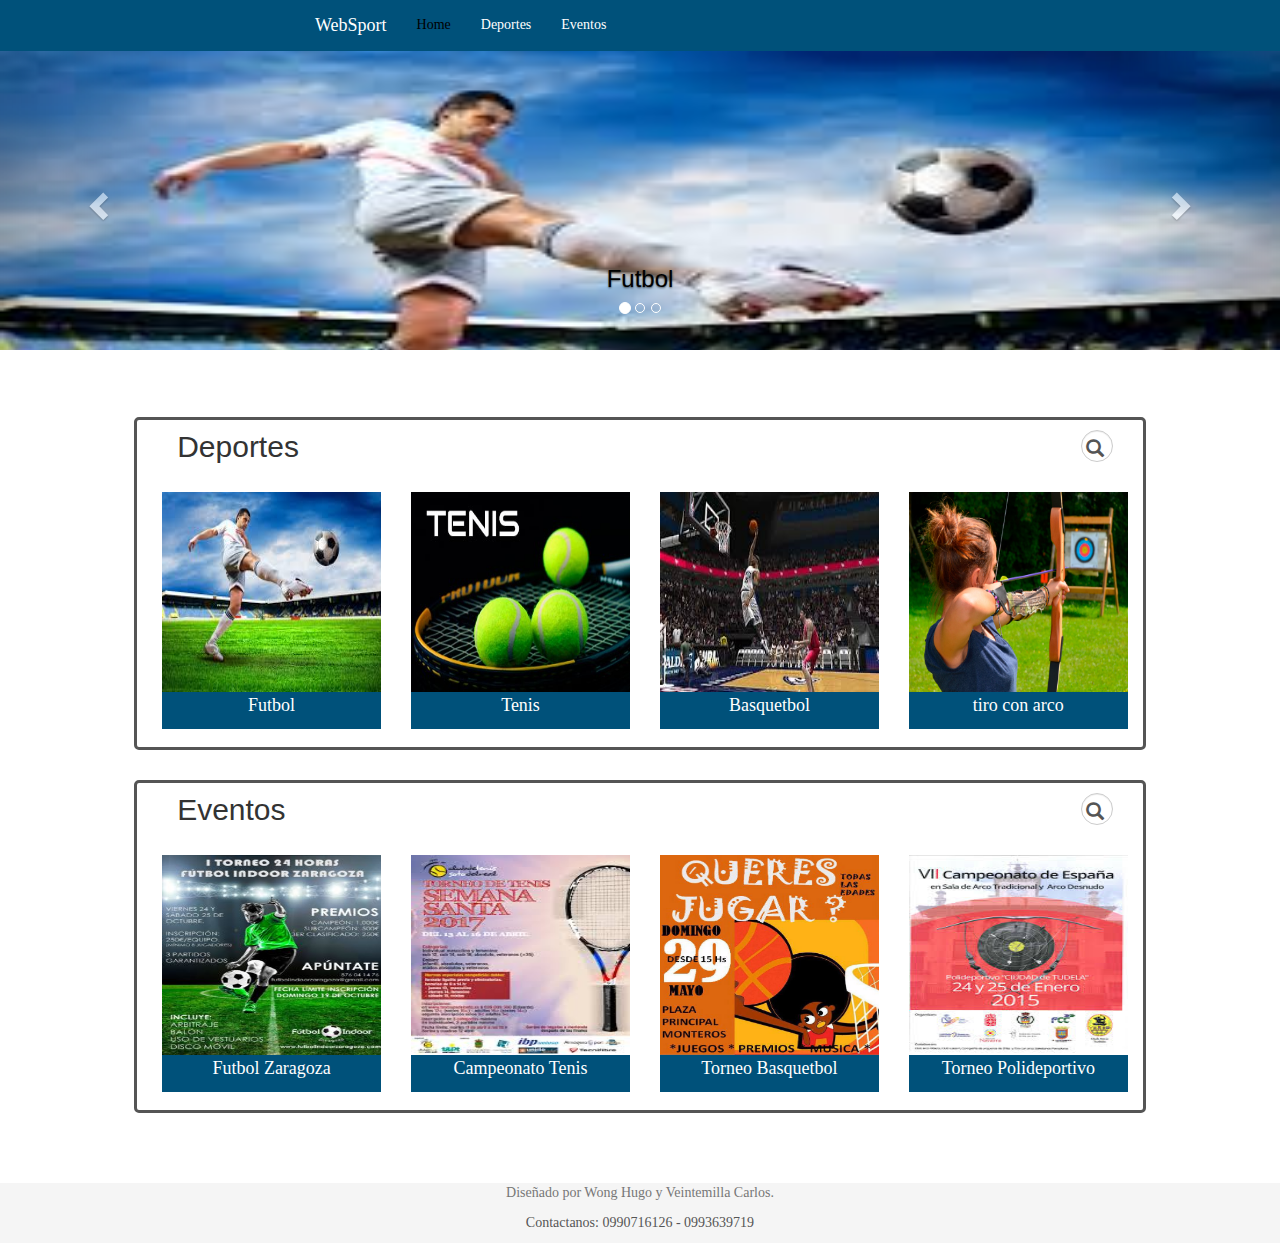
==== commit 05a5004c: "nuevos cambios" ====
--- a/index.html
+++ b/index.html
@@ -28,7 +28,7 @@
 
     <!-- Custom styles for this template -->
     <link href="css/blog.css" rel="stylesheet"></link>
-    <link href="css/sticky-footer-navbar.css" rel="stylesheet"></link>
+    <link href="css/sticky-footer.css" rel="stylesheet"></link>
     <link href="css/estilo.css" rel="stylesheet"></link>
     <link href="css/buscador.css" rel="stylesheet"></link>
 
@@ -245,8 +245,8 @@
       </div>   
     </div>
         <footer class="footer">
-      <div class="container">
-        <p class="text-muted">Diseñado por Wong Hugo y Veintemilla Carlos. &emsp;&emsp;&emsp; Contactanos: 0990716126 - 0993639719</p>
+      <div class="container-fluid">
+        <p class="text-muted">Diseñado por Wong Hugo y Veintemilla Carlos.</p><p> Contactanos: 0990716126 - 0993639719</p>
       
       </div>
     </footer>
--- a/css/sticky-footer.css
+++ b/css/sticky-footer.css
@@ -0,0 +1,32 @@
+/* Sticky footer styles
+-------------------------------------------------- */
+html {
+  position: relative;
+  min-height: 100%;
+}
+body {
+  /* Margin bottom by footer height */
+  margin-bottom: 60px;
+}
+.footer {
+  position: absolute;
+  bottom: 0;
+  width: 100%;
+  /* Set the fixed height of the footer here */
+  height: 60px;
+  background-color: #f5f5f5;
+}
+
+
+/* Custom page CSS
+-------------------------------------------------- */
+/* Not required for template or sticky footer method. */
+
+.container {
+  width: auto;
+  max-width: 680px;
+  padding: 0 15px;
+}
+.container .text-muted {
+  margin: 20px 0;
+}
--- a/css/estilo.css
+++ b/css/estilo.css
@@ -1,3 +1,7 @@
+  footer  div p{
+   text-align: center; 
+  }
+
 .col-md-3{
   margin-top: 15px;
 }
